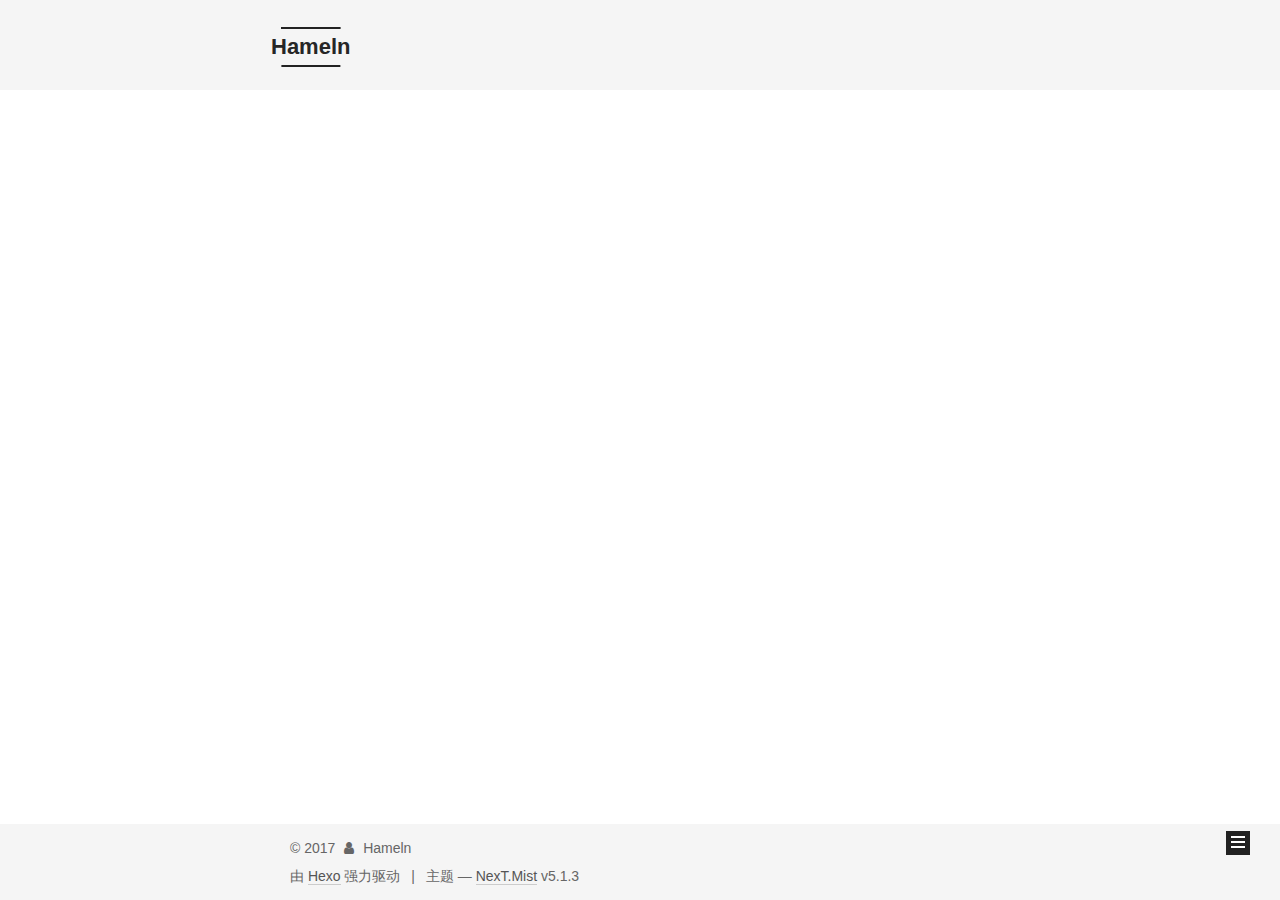
==== archives/index.html @ b83ce44c "Site updated: 2017-12-04 18:13:27" ====
<!DOCTYPE html>



  


<html class="theme-next mist use-motion" lang="zh-Hans">
<head>
  <meta charset="UTF-8"/>
<meta http-equiv="X-UA-Compatible" content="IE=edge" />
<meta name="viewport" content="width=device-width, initial-scale=1, maximum-scale=1"/>
<meta name="theme-color" content="#222">









<meta http-equiv="Cache-Control" content="no-transform" />
<meta http-equiv="Cache-Control" content="no-siteapp" />
















  
  
  <link href="/lib/fancybox/source/jquery.fancybox.css?v=2.1.5" rel="stylesheet" type="text/css" />







<link href="/lib/font-awesome/css/font-awesome.min.css?v=4.6.2" rel="stylesheet" type="text/css" />

<link href="/css/main.css?v=5.1.3" rel="stylesheet" type="text/css" />


  <link rel="apple-touch-icon" sizes="180x180" href="/images/apple-touch-icon-next.png?v=5.1.3">


  <link rel="icon" type="image/png" sizes="32x32" href="/images/favicon-32x32-next.png?v=5.1.3">


  <link rel="icon" type="image/png" sizes="16x16" href="/images/favicon-16x16-next.png?v=5.1.3">


  <link rel="mask-icon" href="/images/logo.svg?v=5.1.3" color="#222">





  <meta name="keywords" content="Hexo, NexT" />










<meta name="description" content="喝醉了小河边唱着歌">
<meta property="og:type" content="website">
<meta property="og:title" content="Hameln">
<meta property="og:url" content="https://magiccaptaincoco.github.io/archives/index.html">
<meta property="og:site_name" content="Hameln">
<meta property="og:description" content="喝醉了小河边唱着歌">
<meta property="og:locale" content="zh-Hans">
<meta name="twitter:card" content="summary">
<meta name="twitter:title" content="Hameln">
<meta name="twitter:description" content="喝醉了小河边唱着歌">



<script type="text/javascript" id="hexo.configurations">
  var NexT = window.NexT || {};
  var CONFIG = {
    root: '/',
    scheme: 'Mist',
    version: '5.1.3',
    sidebar: {"position":"left","display":"post","offset":12,"b2t":false,"scrollpercent":false,"onmobile":false},
    fancybox: true,
    tabs: true,
    motion: {"enable":true,"async":false,"transition":{"post_block":"fadeIn","post_header":"slideDownIn","post_body":"slideDownIn","coll_header":"slideLeftIn","sidebar":"slideUpIn"}},
    duoshuo: {
      userId: '0',
      author: '博主'
    },
    algolia: {
      applicationID: '',
      apiKey: '',
      indexName: '',
      hits: {"per_page":10},
      labels: {"input_placeholder":"Search for Posts","hits_empty":"We didn't find any results for the search: ${query}","hits_stats":"${hits} results found in ${time} ms"}
    }
  };
</script>



  <link rel="canonical" href="https://magiccaptaincoco.github.io/archives/"/>





  <title>归档 | Hameln</title>
  





  <script type="text/javascript">
    var _hmt = _hmt || [];
    (function() {
      var hm = document.createElement("script");
      hm.src = "https://hm.baidu.com/hm.js?0fe2c5eb4c44301153ff920dc43e0f39";
      var s = document.getElementsByTagName("script")[0];
      s.parentNode.insertBefore(hm, s);
    })();
  </script>




</head>

<body itemscope itemtype="http://schema.org/WebPage" lang="zh-Hans">

  
  
    
  

  <div class="container sidebar-position-left page-archive">
    <div class="headband"></div>

    <header id="header" class="header" itemscope itemtype="http://schema.org/WPHeader">
      <div class="header-inner"><div class="site-brand-wrapper">
  <div class="site-meta ">
    

    <div class="custom-logo-site-title">
      <a href="/"  class="brand" rel="start">
        <span class="logo-line-before"><i></i></span>
        <span class="site-title">Hameln</span>
        <span class="logo-line-after"><i></i></span>
      </a>
    </div>
      
        <p class="site-subtitle">Hameln</p>
      
  </div>

  <div class="site-nav-toggle">
    <button>
      <span class="btn-bar"></span>
      <span class="btn-bar"></span>
      <span class="btn-bar"></span>
    </button>
  </div>
</div>

<nav class="site-nav">
  

  
    <ul id="menu" class="menu">
      
        
        <li class="menu-item menu-item-home">
          <a href="/" rel="section">
            
              <i class="menu-item-icon fa fa-fw fa-home"></i> <br />
            
            首页
          </a>
        </li>
      
        
        <li class="menu-item menu-item-archives">
          <a href="/archives/" rel="section">
            
              <i class="menu-item-icon fa fa-fw fa-archive"></i> <br />
            
            归档
          </a>
        </li>
      

      
    </ul>
  

  
</nav>



 </div>
    </header>

    <main id="main" class="main">
      <div class="main-inner">
        <div class="content-wrap">
          <div id="content" class="content">
            

  
  
  
  <div class="post-block archive">
    <div id="posts" class="posts-collapse">
      <span class="archive-move-on"></span>

      <span class="archive-page-counter">
        
        
        
          
        
        嗯..! 目前共计 1 篇日志。 继续努力。
      </span>

      

        
        
        

        
          
          <div class="collection-title">
            <h1 class="archive-year" id="archive-year-2017">2017</h1>
          </div>
        
        

        

  <article class="post post-type-normal" itemscope itemtype="http://schema.org/Article">
    <header class="post-header">

      <h2 class="post-title">
        
            <a class="post-title-link" href="/2017/12/04/hello-world/" itemprop="url">
              
                <span itemprop="name">Hello World</span>
              
            </a>
        
      </h2>

      <div class="post-meta">
        <time class="post-time" itemprop="dateCreated"
              datetime="2017-12-04T17:41:52+08:00"
              content="2017-12-04" >
          12-04
        </time>
      </div>

    </header>
  </article>



      

    </div>
  </div>
  
  
  

  



          </div>
          


          

        </div>
        
          
  
  <div class="sidebar-toggle">
    <div class="sidebar-toggle-line-wrap">
      <span class="sidebar-toggle-line sidebar-toggle-line-first"></span>
      <span class="sidebar-toggle-line sidebar-toggle-line-middle"></span>
      <span class="sidebar-toggle-line sidebar-toggle-line-last"></span>
    </div>
  </div>

  <aside id="sidebar" class="sidebar">
    
    <div class="sidebar-inner">

      

      

      <section class="site-overview-wrap sidebar-panel sidebar-panel-active">
        <div class="site-overview">
          <div class="site-author motion-element" itemprop="author" itemscope itemtype="http://schema.org/Person">
            
              <img class="site-author-image" itemprop="image"
                src="/uploads/avatar.png"
                alt="Hameln" />
            
              <p class="site-author-name" itemprop="name">Hameln</p>
              <p class="site-description motion-element" itemprop="description">喝醉了小河边唱着歌</p>
          </div>

          <nav class="site-state motion-element">

            
              <div class="site-state-item site-state-posts">
              
                <a href="/archives/">
              
                  <span class="site-state-item-count">1</span>
                  <span class="site-state-item-name">日志</span>
                </a>
              </div>
            

            

            

          </nav>

          

          <div class="links-of-author motion-element">
            
          </div>

          
          

          
          

          

        </div>
      </section>

      

      

    </div>
  </aside>


        
      </div>
    </main>

    <footer id="footer" class="footer">
      <div class="footer-inner">
        <div class="copyright">&copy; <span itemprop="copyrightYear">2017</span>
  <span class="with-love">
    <i class="fa fa-user"></i>
  </span>
  <span class="author" itemprop="copyrightHolder">Hameln</span>

  
</div>


  <div class="powered-by">由 <a class="theme-link" target="_blank" href="https://hexo.io">Hexo</a> 强力驱动</div>



  <span class="post-meta-divider">|</span>



  <div class="theme-info">主题 &mdash; <a class="theme-link" target="_blank" href="https://github.com/iissnan/hexo-theme-next">NexT.Mist</a> v5.1.3</div>




        







        
      </div>
    </footer>

    
      <div class="back-to-top">
        <i class="fa fa-arrow-up"></i>
        
      </div>
    

    

  </div>

  

<script type="text/javascript">
  if (Object.prototype.toString.call(window.Promise) !== '[object Function]') {
    window.Promise = null;
  }
</script>









  












  
  
    <script type="text/javascript" src="/lib/jquery/index.js?v=2.1.3"></script>
  

  
  
    <script type="text/javascript" src="/lib/fastclick/lib/fastclick.min.js?v=1.0.6"></script>
  

  
  
    <script type="text/javascript" src="/lib/jquery_lazyload/jquery.lazyload.js?v=1.9.7"></script>
  

  
  
    <script type="text/javascript" src="/lib/velocity/velocity.min.js?v=1.2.1"></script>
  

  
  
    <script type="text/javascript" src="/lib/velocity/velocity.ui.min.js?v=1.2.1"></script>
  

  
  
    <script type="text/javascript" src="/lib/fancybox/source/jquery.fancybox.pack.js?v=2.1.5"></script>
  


  


  <script type="text/javascript" src="/js/src/utils.js?v=5.1.3"></script>

  <script type="text/javascript" src="/js/src/motion.js?v=5.1.3"></script>



  
  

  

  


  <script type="text/javascript" src="/js/src/bootstrap.js?v=5.1.3"></script>



  


  




	





  





  












  





  

  
  <script src="https://cdn1.lncld.net/static/js/av-core-mini-0.6.4.js"></script>
  <script>AV.initialize("I23iiCeDXIRExfkV2qDyCX8j-gzGzoHsz", "jTG6NEeiR8Iq46EXlVMDP2bz");</script>
  <script>
    function showTime(Counter) {
      var query = new AV.Query(Counter);
      var entries = [];
      var $visitors = $(".leancloud_visitors");

      $visitors.each(function () {
        entries.push( $(this).attr("id").trim() );
      });

      query.containedIn('url', entries);
      query.find()
        .done(function (results) {
          var COUNT_CONTAINER_REF = '.leancloud-visitors-count';

          if (results.length === 0) {
            $visitors.find(COUNT_CONTAINER_REF).text(0);
            return;
          }

          for (var i = 0; i < results.length; i++) {
            var item = results[i];
            var url = item.get('url');
            var time = item.get('time');
            var element = document.getElementById(url);

            $(element).find(COUNT_CONTAINER_REF).text(time);
          }
          for(var i = 0; i < entries.length; i++) {
            var url = entries[i];
            var element = document.getElementById(url);
            var countSpan = $(element).find(COUNT_CONTAINER_REF);
            if( countSpan.text() == '') {
              countSpan.text(0);
            }
          }
        })
        .fail(function (object, error) {
          console.log("Error: " + error.code + " " + error.message);
        });
    }

    function addCount(Counter) {
      var $visitors = $(".leancloud_visitors");
      var url = $visitors.attr('id').trim();
      var title = $visitors.attr('data-flag-title').trim();
      var query = new AV.Query(Counter);

      query.equalTo("url", url);
      query.find({
        success: function(results) {
          if (results.length > 0) {
            var counter = results[0];
            counter.fetchWhenSave(true);
            counter.increment("time");
            counter.save(null, {
              success: function(counter) {
                var $element = $(document.getElementById(url));
                $element.find('.leancloud-visitors-count').text(counter.get('time'));
              },
              error: function(counter, error) {
                console.log('Failed to save Visitor num, with error message: ' + error.message);
              }
            });
          } else {
            var newcounter = new Counter();
            /* Set ACL */
            var acl = new AV.ACL();
            acl.setPublicReadAccess(true);
            acl.setPublicWriteAccess(true);
            newcounter.setACL(acl);
            /* End Set ACL */
            newcounter.set("title", title);
            newcounter.set("url", url);
            newcounter.set("time", 1);
            newcounter.save(null, {
              success: function(newcounter) {
                var $element = $(document.getElementById(url));
                $element.find('.leancloud-visitors-count').text(newcounter.get('time'));
              },
              error: function(newcounter, error) {
                console.log('Failed to create');
              }
            });
          }
        },
        error: function(error) {
          console.log('Error:' + error.code + " " + error.message);
        }
      });
    }

    $(function() {
      var Counter = AV.Object.extend("Counter");
      if ($('.leancloud_visitors').length == 1) {
        addCount(Counter);
      } else if ($('.post-title-link').length > 1) {
        showTime(Counter);
      }
    });
  </script>



  

  

  
  

  

  

  

</body>
</html>
---- css/main.css ----
/* normalize.css v3.0.2 | MIT License | git.io/normalize */
html {
  font-family: sans-serif; /* 1 */
  -ms-text-size-adjust: 100%; /* 2 */
  -webkit-text-size-adjust: 100%; /* 2 */
}
body {
  margin: 0;
}
article,
aside,
details,
figcaption,
figure,
footer,
header,
hgroup,
main,
menu,
nav,
section,
summary {
  display: block;
}
audio,
canvas,
progress,
video {
  display: inline-block; /* 1 */
  vertical-align: baseline; /* 2 */
}
audio:not([controls]) {
  display: none;
  height: 0;
}
[hidden],
template {
  display: none;
}
a {
  background-color: transparent;
}
a:active,
a:hover {
  outline: 0;
}
abbr[title] {
  border-bottom: 1px dotted;
}
b,
strong {
  font-weight: bold;
}
dfn {
  font-style: italic;
}
h1 {
  font-size: 2em;
  margin: 0.67em 0;
}
mark {
  background: #ff0;
  color: #000;
}
small {
  font-size: 80%;
}
sub,
sup {
  font-size: 75%;
  line-height: 0;
  position: relative;
  vertical-align: baseline;
}
sup {
  top: -0.5em;
}
sub {
  bottom: -0.25em;
}
img {
  border: 0;
}
svg:not(:root) {
  overflow: hidden;
}
figure {
  margin: 1em 40px;
}
hr {
  -moz-box-sizing: content-box;
  box-sizing: content-box;
  height: 0;
}
pre {
  overflow: auto;
}
code,
kbd,
pre,
samp {
  font-family: monospace, monospace;
  font-size: 1em;
}
button,
input,
optgroup,
select,
textarea {
  color: inherit; /* 1 */
  font: inherit; /* 2 */
  margin: 0; /* 3 */
}
button {
  overflow: visible;
}
button,
select {
  text-transform: none;
}
button,
html input[type="button"],
input[type="reset"],
input[type="submit"] {
  -webkit-appearance: button; /* 2 */
  cursor: pointer; /* 3 */
}
button[disabled],
html input[disabled] {
  cursor: default;
}
button::-moz-focus-inner,
input::-moz-focus-inner {
  border: 0;
  padding: 0;
}
input {
  line-height: normal;
}
input[type="checkbox"],
input[type="radio"] {
  box-sizing: border-box; /* 1 */
  padding: 0; /* 2 */
}
input[type="number"]::-webkit-inner-spin-button,
input[type="number"]::-webkit-outer-spin-button {
  height: auto;
}
input[type="search"] {
  -webkit-appearance: textfield; /* 1 */
  -moz-box-sizing: content-box;
  -webkit-box-sizing: content-box; /* 2 */
  box-sizing: content-box;
}
input[type="search"]::-webkit-search-cancel-button,
input[type="search"]::-webkit-search-decoration {
  -webkit-appearance: none;
}
fieldset {
  border: 1px solid #c0c0c0;
  margin: 0 2px;
  padding: 0.35em 0.625em 0.75em;
}
legend {
  border: 0; /* 1 */
  padding: 0; /* 2 */
}
textarea {
  overflow: auto;
}
optgroup {
  font-weight: bold;
}
table {
  border-collapse: collapse;
  border-spacing: 0;
}
td,
th {
  padding: 0;
}
::selection {
  background: #262a30;
  color: #fff;
}
body {
  position: relative;
  font-family: 'Lato', "PingFang SC", "Microsoft YaHei", sans-serif;
  font-size: 14px;
  line-height: 2;
  color: #555;
  background: #fff;
}
@media (max-width: 767px) {
  body {
    padding-right: 0 !important;
  }
}
@media (min-width: 768px) and (max-width: 991px) {
  body {
    padding-right: 0 !important;
  }
}
@media (min-width: 1600px) {
  body {
    font-size: 16px;
  }
}
h1,
h2,
h3,
h4,
h5,
h6 {
  margin: 0;
  padding: 0;
  font-weight: bold;
  line-height: 1.5;
  font-family: 'Lato', "PingFang SC", "Microsoft YaHei", sans-serif;
}
h2,
h3,
h4,
h5,
h6 {
  margin: 20px 0 15px;
}
h1 {
  font-size: 24px;
}
@media (max-width: 767px) {
  h1 {
    font-size: 20px;
  }
}
h2 {
  font-size: 22px;
}
@media (max-width: 767px) {
  h2 {
    font-size: 18px;
  }
}
h3 {
  font-size: 20px;
}
@media (max-width: 767px) {
  h3 {
    font-size: 16px;
  }
}
h4 {
  font-size: 18px;
}
@media (max-width: 767px) {
  h4 {
    font-size: 14px;
  }
}
h5 {
  font-size: 16px;
}
@media (max-width: 767px) {
  h5 {
    font-size: 12px;
  }
}
h6 {
  font-size: 14px;
}
@media (max-width: 767px) {
  h6 {
    font-size: 10px;
  }
}
p {
  margin: 0 0 20px 0;
}
a {
  color: #555;
  text-decoration: none;
  outline: none;
  border-bottom: 1px solid #999;
  word-wrap: break-word;
}
a:hover {
  color: #222;
  border-bottom-color: #222;
}
blockquote {
  margin: 0;
  padding: 0;
}
img {
  display: block;
  margin: auto;
  max-width: 100%;
  height: auto;
}
hr {
  margin: 40px 0;
  height: 3px;
  border: none;
  background-color: #ddd;
  background-image: repeating-linear-gradient(-45deg, #fff, #fff 4px, transparent 4px, transparent 8px);
}
blockquote {
  padding: 0 15px;
  color: #666;
  border-left: 4px solid #ddd;
}
blockquote cite::before {
  content: "-";
  padding: 0 5px;
}
dt {
  font-weight: 700;
}
dd {
  margin: 0;
  padding: 0;
}
kbd {
  border: 1px solid #ccc;
  border-radius: 0.2em;
  box-shadow: 0.1em 0.1em 0.2em rgba(0,0,0,0.1);
  background-color: #f9f9f9;
  font-family: inherit;
  background-image: -webkit-linear-gradient(top, #eee, #fff, #eee);
  padding: 0.1em 0.3em;
  white-space: nowrap;
}
.text-left {
  text-align: left;
}
.text-center {
  text-align: center;
}
.text-right {
  text-align: right;
}
.text-justify {
  text-align: justify;
}
.text-nowrap {
  white-space: nowrap;
}
.text-lowercase {
  text-transform: lowercase;
}
.text-uppercase {
  text-transform: uppercase;
}
.text-capitalize {
  text-transform: capitalize;
}
.center-block {
  display: block;
  margin-left: auto;
  margin-right: auto;
}
.clearfix:before,
.clearfix:after {
  content: " ";
  display: table;
}
.clearfix:after {
  clear: both;
}
.pullquote {
  width: 45%;
}
.pullquote.left {
  float: left;
  margin-left: 5px;
  margin-right: 10px;
}
.pullquote.right {
  float: right;
  margin-left: 10px;
  margin-right: 5px;
}
.affix.affix.affix {
  position: fixed;
}
.translation {
  margin-top: -20px;
  font-size: 14px;
  color: #999;
}
.scrollbar-measure {
  width: 100px;
  height: 100px;
  overflow: scroll;
  position: absolute;
  top: -9999px;
}
.use-motion .motion-element {
  opacity: 0;
}
table {
  margin: 20px 0;
  width: 100%;
  border-collapse: collapse;
  border-spacing: 0;
  border: 1px solid #ddd;
  font-size: 14px;
  table-layout: fixed;
  word-wrap: break-all;
}
table>tbody>tr:nth-of-type(odd) {
  background-color: #f9f9f9;
}
table>tbody>tr:hover {
  background-color: #f5f5f5;
}
caption,
th,
td {
  padding: 8px;
  text-align: left;
  vertical-align: middle;
  font-weight: normal;
}
th,
td {
  border-bottom: 3px solid #ddd;
  border-right: 1px solid #eee;
}
th {
  padding-bottom: 10px;
  font-weight: 700;
}
td {
  border-bottom-width: 1px;
}
html,
body {
  height: 100%;
}
.container {
  position: relative;
  min-height: 100%;
}
.header-inner {
  margin: 0 auto;
  padding: 100px 0 70px;
  width: 700px;
}
@media (min-width: 1600px) {
  .container .header-inner {
    width: 900px;
  }
}
.main {
  padding-bottom: 150px;
}
.main-inner {
  margin: 0 auto;
  width: 700px;
}
@media (min-width: 1600px) {
  .container .main-inner {
    width: 900px;
  }
}
.footer {
  position: absolute;
  left: 0;
  bottom: 0;
  width: 100%;
  min-height: 50px;
}
.footer-inner {
  box-sizing: border-box;
  margin: 20px auto;
  width: 700px;
}
@media (min-width: 1600px) {
  .container .footer-inner {
    width: 900px;
  }
}
pre,
.highlight {
  overflow: auto;
  margin: 20px 0;
  padding: 0;
  font-size: 13px;
  color: #4d4d4c;
  background: #f7f7f7;
  line-height: 1.6;
}
pre,
code {
  font-family: consolas, Menlo, "PingFang SC", "Microsoft YaHei", monospace;
}
code {
  padding: 2px 4px;
  word-wrap: break-word;
  color: #555;
  background: #eee;
  border-radius: 3px;
  font-size: 13px;
}
pre {
  padding: 10px;
}
pre code {
  padding: 0;
  color: #4d4d4c;
  background: none;
  text-shadow: none;
}
.highlight {
  border-radius: 1px;
}
.highlight pre {
  border: none;
  margin: 0;
  padding: 10px 0;
}
.highlight table {
  margin: 0;
  width: auto;
  border: none;
}
.highlight td {
  border: none;
  padding: 0;
}
.highlight figcaption {
  font-size: 1em;
  color: #4d4d4c;
  line-height: 1em;
  margin-bottom: 1em;
}
.highlight figcaption:before,
.highlight figcaption:after {
  content: " ";
  display: table;
}
.highlight figcaption:after {
  clear: both;
}
.highlight figcaption a {
  float: right;
  color: #4d4d4c;
}
.highlight figcaption a:hover {
  border-bottom-color: #4d4d4c;
}
.highlight .gutter pre {
  padding-left: 10px;
  padding-right: 10px;
  color: #869194;
  text-align: right;
  background-color: #eff2f3;
}
.highlight .code pre {
  width: 100%;
  padding-left: 10px;
  padding-right: 10px;
  background-color: #f7f7f7;
}
.highlight .line {
  height: 20px;
}
.gutter {
  -webkit-user-select: none;
  -moz-user-select: none;
  -ms-user-select: none;
  user-select: none;
}
.gist table {
  width: auto;
}
.gist table td {
  border: none;
}
pre .deletion {
  background: #fdd;
}
pre .addition {
  background: #dfd;
}
pre .meta {
  color: #8959a8;
}
pre .comment {
  color: #8e908c;
}
pre .variable,
pre .attribute,
pre .tag,
pre .regexp,
pre .ruby .constant,
pre .xml .tag .title,
pre .xml .pi,
pre .xml .doctype,
pre .html .doctype,
pre .css .id,
pre .css .class,
pre .css .pseudo {
  color: #c82829;
}
pre .number,
pre .preprocessor,
pre .built_in,
pre .literal,
pre .params,
pre .constant,
pre .command {
  color: #f5871f;
}
pre .ruby .class .title,
pre .css .rules .attribute,
pre .string,
pre .value,
pre .inheritance,
pre .header,
pre .ruby .symbol,
pre .xml .cdata,
pre .special,
pre .number,
pre .formula {
  color: #718c00;
}
pre .title,
pre .css .hexcolor {
  color: #3e999f;
}
pre .function,
pre .python .decorator,
pre .python .title,
pre .ruby .function .title,
pre .ruby .title .keyword,
pre .perl .sub,
pre .javascript .title,
pre .coffeescript .title {
  color: #4271ae;
}
pre .keyword,
pre .javascript .function {
  color: #8959a8;
}
.full-image.full-image.full-image {
  border: none;
  max-width: 100%;
  width: auto;
  margin: 20px auto;
}
@media (min-width: 992px) {
  .full-image.full-image.full-image {
    max-width: none;
    width: 110%;
    margin: 25px -5%;
  }
}
.blockquote-center,
.page-home .post-type-quote blockquote,
.page-post-detail .post-type-quote blockquote {
  position: relative;
  margin: 40px 0;
  padding: 0;
  border-left: none;
  text-align: center;
}
.blockquote-center::before,
.page-home .post-type-quote blockquote::before,
.page-post-detail .post-type-quote blockquote::before,
.blockquote-center::after,
.page-home .post-type-quote blockquote::after,
.page-post-detail .post-type-quote blockquote::after {
  position: absolute;
  content: ' ';
  display: block;
  width: 100%;
  height: 24px;
  opacity: 0.2;
  background-repeat: no-repeat;
  background-position: 0 -6px;
  background-size: 22px 22px;
}
.blockquote-center::before,
.page-home .post-type-quote blockquote::before,
.page-post-detail .post-type-quote blockquote::before {
  top: -20px;
  background-image: url("../images/quote-l.svg");
  border-top: 1px solid #ccc;
}
.blockquote-center::after,
.page-home .post-type-quote blockquote::after,
.page-post-detail .post-type-quote blockquote::after {
  bottom: -20px;
  background-image: url("../images/quote-r.svg");
  border-bottom: 1px solid #ccc;
  background-position: 100% 8px;
}
.blockquote-center p,
.page-home .post-type-quote blockquote p,
.page-post-detail .post-type-quote blockquote p,
.blockquote-center div,
.page-home .post-type-quote blockquote div,
.page-post-detail .post-type-quote blockquote div {
  text-align: center;
}
.post .post-body .group-picture img {
  box-sizing: border-box;
  padding: 0 3px;
  border: none;
}
.post .group-picture-row {
  overflow: hidden;
  margin-top: 6px;
}
.post .group-picture-row:first-child {
  margin-top: 0;
}
.post .group-picture-column {
  float: left;
}
.page-post-detail .post-body .group-picture-column {
  float: none;
  margin-top: 10px;
  width: auto !important;
}
.page-post-detail .post-body .group-picture-column img {
  margin: 0 auto;
}
.page-archive .group-picture-container {
  overflow: hidden;
}
.page-archive .group-picture-row {
  float: left;
}
.page-archive .group-picture-row:first-child {
  margin-top: 6px;
}
.page-archive .group-picture-column {
  max-width: 150px;
  max-height: 150px;
}
.post-body .note {
  position: relative;
  padding: 15px;
  margin-bottom: 20px;
  border: 1px solid #eee;
  border-left-width: 5px;
  border-radius: 3px;
}
.post-body .note h2,
.post-body .note h3,
.post-body .note h4,
.post-body .note h5,
.post-body .note h6 {
  margin-top: 0;
  margin-bottom: 0;
  border-bottom: initial;
  padding-top: 0 !important;
}
.post-body .note p:first-child,
.post-body .note ul:first-child,
.post-body .note ol:first-child,
.post-body .note table:first-child,
.post-body .note pre:first-child,
.post-body .note blockquote:first-child {
  margin-top: 0;
}
.post-body .note p:last-child,
.post-body .note ul:last-child,
.post-body .note ol:last-child,
.post-body .note table:last-child,
.post-body .note pre:last-child,
.post-body .note blockquote:last-child {
  margin-bottom: 0;
}
.post-body .note.default {
  border-left-color: #777;
}
.post-body .note.default h2,
.post-body .note.default h3,
.post-body .note.default h4,
.post-body .note.default h5,
.post-body .note.default h6 {
  color: #777;
}
.post-body .note.primary {
  border-left-color: #6f42c1;
}
.post-body .note.primary h2,
.post-body .note.primary h3,
.post-body .note.primary h4,
.post-body .note.primary h5,
.post-body .note.primary h6 {
  color: #6f42c1;
}
.post-body .note.info {
  border-left-color: #428bca;
}
.post-body .note.info h2,
.post-body .note.info h3,
.post-body .note.info h4,
.post-body .note.info h5,
.post-body .note.info h6 {
  color: #428bca;
}
.post-body .note.success {
  border-left-color: #5cb85c;
}
.post-body .note.success h2,
.post-body .note.success h3,
.post-body .note.success h4,
.post-body .note.success h5,
.post-body .note.success h6 {
  color: #5cb85c;
}
.post-body .note.warning {
  border-left-color: #f0ad4e;
}
.post-body .note.warning h2,
.post-body .note.warning h3,
.post-body .note.warning h4,
.post-body .note.warning h5,
.post-body .note.warning h6 {
  color: #f0ad4e;
}
.post-body .note.danger {
  border-left-color: #d9534f;
}
.post-body .note.danger h2,
.post-body .note.danger h3,
.post-body .note.danger h4,
.post-body .note.danger h5,
.post-body .note.danger h6 {
  color: #d9534f;
}
.post-body .label {
  display: inline;
  padding: 0 2px;
  white-space: nowrap;
}
.post-body .label.default {
  background-color: #f0f0f0;
}
.post-body .label.primary {
  background-color: #efe6f7;
}
.post-body .label.info {
  background-color: #e5f2f8;
}
.post-body .label.success {
  background-color: #e7f4e9;
}
.post-body .label.warning {
  background-color: #fcf6e1;
}
.post-body .label.danger {
  background-color: #fae8eb;
}
.post-body .tabs {
  position: relative;
  display: block;
  margin-bottom: 20px;
  padding-top: 10px;
}
.post-body .tabs ul.nav-tabs {
  margin: 0;
  padding: 0;
  display: flex;
  margin-bottom: -1px;
}
@media (max-width: 413px) {
  .post-body .tabs ul.nav-tabs {
    display: block;
    margin-bottom: 5px;
  }
}
.post-body .tabs ul.nav-tabs li.tab {
  list-style-type: none !important;
  margin: 0 0.25em 0 0;
  border-top: 3px solid transparent;
  border-left: 1px solid transparent;
  border-right: 1px solid transparent;
}
@media (max-width: 413px) {
  .post-body .tabs ul.nav-tabs li.tab {
    margin: initial;
    border-top: 1px solid transparent;
    border-left: 3px solid transparent;
    border-right: 1px solid transparent;
    border-bottom: 1px solid transparent;
  }
}
.post-body .tabs ul.nav-tabs li.tab a {
  outline: 0;
  border-bottom: initial;
  display: block;
  line-height: 1.8em;
  padding: 0.25em 0.75em;
  transition-duration: 0.2s;
  transition-timing-function: ease-out;
  transition-delay: 0s;
}
.post-body .tabs ul.nav-tabs li.tab a i {
  width: 1.285714285714286em;
}
.post-body .tabs ul.nav-tabs li.tab.active {
  border-top: 3px solid #fc6423;
  border-left: 1px solid #ddd;
  border-right: 1px solid #ddd;
  background-color: #fff;
}
@media (max-width: 413px) {
  .post-body .tabs ul.nav-tabs li.tab.active {
    border-top: 1px solid #ddd;
    border-left: 3px solid #fc6423;
    border-right: 1px solid #ddd;
    border-bottom: 1px solid #ddd;
  }
}
.post-body .tabs ul.nav-tabs li.tab.active a {
  cursor: default;
  color: #555;
}
.post-body .tabs .tab-content {
  background-color: #fff;
}
.post-body .tabs .tab-content .tab-pane {
  border: 1px solid #ddd;
  padding: 20px 20px 0 20px;
}
.post-body .tabs .tab-content .tab-pane:not(.active) {
  display: none !important;
}
.post-body .tabs .tab-content .tab-pane.active {
  display: block !important;
}
.btn {
  display: inline-block;
  padding: 0 20px;
  font-size: 14px;
  color: #555;
  background: transparent;
  border: 2px solid #222;
  text-decoration: none;
  border-radius: 0;
  transition-property: background-color;
  transition-duration: 0.2s;
  transition-timing-function: ease-in-out;
  transition-delay: 0s;
  line-height: 2;
}
.btn:hover {
  border-color: #222;
  color: #222;
  background: #fff;
}
.btn +.btn {
  margin: 0 0 8px 8px;
}
.btn .fa-fw {
  width: 1.285714285714286em;
  text-align: left;
}
.btn-bar {
  display: block;
  width: 22px;
  height: 2px;
  background: #555;
  border-radius: 1px;
}
.btn-bar+.btn-bar {
  margin-top: 4px;
}
.pagination {
  margin: 120px 0 40px;
  text-align: center;
  border-top: 1px solid #eee;
}
.page-number-basic,
.pagination .prev,
.pagination .next,
.pagination .page-number,
.pagination .space {
  display: inline-block;
  position: relative;
  top: -1px;
  margin: 0 10px;
  padding: 0 11px;
}
@media (max-width: 767px) {
  .page-number-basic,
  .pagination .prev,
  .pagination .next,
  .pagination .page-number,
  .pagination .space {
    margin: 0 5px;
  }
}
.pagination .prev,
.pagination .next,
.pagination .page-number {
  border-bottom: 0;
  border-top: 1px solid #eee;
  transition-property: border-color;
  transition-duration: 0.2s;
  transition-timing-function: ease-in-out;
  transition-delay: 0s;
}
.pagination .prev:hover,
.pagination .next:hover,
.pagination .page-number:hover {
  border-top-color: #222;
}
.pagination .space {
  padding: 0;
  margin: 0;
}
.pagination .prev {
  margin-left: 0;
}
.pagination .next {
  margin-right: 0;
}
.pagination .page-number.current {
  color: #fff;
  background: #ccc;
  border-top-color: #ccc;
}
@media (max-width: 767px) {
  .pagination {
    border-top: none;
  }
  .pagination .prev,
  .pagination .next,
  .pagination .page-number {
    margin-bottom: 10px;
    border-top: 0;
    border-bottom: 1px solid #eee;
    padding: 0 10px;
  }
  .pagination .prev:hover,
  .pagination .next:hover,
  .pagination .page-number:hover {
    border-bottom-color: #222;
  }
}
.comments {
  margin: 60px 20px 0;
}
.tag-cloud {
  text-align: center;
}
.tag-cloud a {
  display: inline-block;
  margin: 10px;
}
.back-to-top {
  box-sizing: border-box;
  position: fixed;
  bottom: -100px;
  right: 30px;
  z-index: 1050;
  padding: 0 6px;
  width: 24px;
  background: #222;
  font-size: 12px;
  opacity: 1;
  color: #fff;
  cursor: pointer;
  text-align: center;
  -webkit-transform: translateZ(0);
  transition-property: bottom;
  transition-duration: 0.2s;
  transition-timing-function: ease-in-out;
  transition-delay: 0s;
}
@media (min-width: 768px) and (max-width: 991px) {
  .back-to-top {
    display: none !important;
  }
}
@media (max-width: 767px) {
  .back-to-top {
    display: none !important;
  }
}
.back-to-top.back-to-top-on {
  bottom: 19px;
}
.header {
  background: transparent;
}
.header-inner {
  position: relative;
}
.headband {
  height: 3px;
  background: #222;
}
.site-meta {
  margin: 0;
  text-align: left;
}
@media (max-width: 767px) {
  .site-meta {
    text-align: center;
  }
}
.brand {
  position: relative;
  display: inline-block;
  padding: 0 40px;
  color: #222;
  background: #222;
  border-bottom: none;
}
.brand:hover {
  color: #222;
}
.logo {
  display: inline-block;
  margin-right: 5px;
  line-height: 36px;
  vertical-align: top;
}
.site-title {
  display: inline-block;
  vertical-align: top;
  line-height: 36px;
  font-size: 20px;
  font-weight: normal;
  font-family: 'Lato', "PingFang SC", "Microsoft YaHei", sans-serif;
}
.site-subtitle {
  margin-top: 10px;
  font-size: 13px;
  color: #999;
}
.use-motion .brand {
  opacity: 0;
}
.use-motion .logo,
.use-motion .site-title,
.use-motion .site-subtitle {
  opacity: 0;
  position: relative;
  top: -10px;
}
.site-nav-toggle {
  display: none;
  position: absolute;
  top: 10px;
  left: 10px;
}
@media (max-width: 767px) {
  .site-nav-toggle {
    display: block;
  }
}
.site-nav-toggle button {
  margin-top: 2px;
  padding: 9px 10px;
  background: transparent;
  border: none;
}
@media (max-width: 767px) {
  .site-nav {
    display: none;
    margin: 0 -10px;
    padding: 0 10px;
    clear: both;
    border-top: 1px solid #ddd;
  }
}
@media (min-width: 768px) and (max-width: 991px) {
  .site-nav {
    display: block !important;
  }
}
@media (min-width: 992px) {
  .site-nav {
    display: block !important;
  }
}
.menu {
  margin-top: 20px;
  padding-left: 0;
  text-align: center;
}
.menu .menu-item {
  display: inline-block;
  margin: 0 10px;
  list-style: none;
}
@media screen and (max-width: 767px) {
  .menu .menu-item {
    margin-top: 10px;
  }
}
.menu .menu-item a {
  display: block;
  font-size: 13px;
  line-height: inherit;
  border-bottom: 1px solid transparent;
  transition-property: border-color;
  transition-duration: 0.2s;
  transition-timing-function: ease-in-out;
  transition-delay: 0s;
}
.menu .menu-item a:hover {
  border-bottom-color: #222;
}
.menu .menu-item .fa {
  margin-right: 5px;
}
.use-motion .menu-item {
  opacity: 0;
}
.post-body {
  font-family: 'Lato', "PingFang SC", "Microsoft YaHei", sans-serif;
}
@media (max-width: 767px) {
  .post-body {
    word-break: break-word;
  }
}
.post-body .fancybox img {
  display: block !important;
  margin: 0 auto;
  cursor: pointer;
  cursor: zoom-in;
  cursor: -webkit-zoom-in;
}
.post-body .image-caption,
.post-body .figure .caption {
  margin: -20px auto 15px;
  text-align: center;
  font-size: 14px;
  color: #999;
  font-weight: bold;
  line-height: 1;
}
.post-sticky-flag {
  display: inline-block;
  font-size: 16px;
  -ms-transform: rotate(30deg);
  -webkit-transform: rotate(30deg);
  -moz-transform: rotate(30deg);
  -ms-transform: rotate(30deg);
  -o-transform: rotate(30deg);
  transform: rotate(30deg);
}
.use-motion .post-block,
.use-motion .pagination,
.use-motion .comments {
  opacity: 0;
}
.use-motion .post-header {
  opacity: 0;
}
.use-motion .post-body {
  opacity: 0;
}
.use-motion .collection-title {
  opacity: 0;
}
.posts-expand {
  padding-top: 40px;
}
@media (max-width: 767px) {
  .posts-expand {
    margin: 0 20px;
  }
  .post-body pre .gutter pre {
    padding-right: 10px;
  }
  .post-body .highlight {
    margin-left: 0px;
    margin-right: 0px;
    padding: 0;
  }
  .post-body .highlight .gutter pre {
    padding-right: 10px;
  }
}
@media (min-width: 992px) {
  .posts-expand .post-body {
    text-align: justify;
  }
}
.posts-expand .post-body h2,
.posts-expand .post-body h3,
.posts-expand .post-body h4,
.posts-expand .post-body h5,
.posts-expand .post-body h6 {
  padding-top: 10px;
}
.posts-expand .post-body h2 .header-anchor,
.posts-expand .post-body h3 .header-anchor,
.posts-expand .post-body h4 .header-anchor,
.posts-expand .post-body h5 .header-anchor,
.posts-expand .post-body h6 .header-anchor {
  float: right;
  margin-left: 10px;
  color: #ccc;
  border-bottom-style: none;
  visibility: hidden;
}
.posts-expand .post-body h2 .header-anchor:hover,
.posts-expand .post-body h3 .header-anchor:hover,
.posts-expand .post-body h4 .header-anchor:hover,
.posts-expand .post-body h5 .header-anchor:hover,
.posts-expand .post-body h6 .header-anchor:hover {
  color: inherit;
}
.posts-expand .post-body h2:hover .header-anchor,
.posts-expand .post-body h3:hover .header-anchor,
.posts-expand .post-body h4:hover .header-anchor,
.posts-expand .post-body h5:hover .header-anchor,
.posts-expand .post-body h6:hover .header-anchor {
  visibility: visible;
}
.posts-expand .post-body ul li {
  list-style: circle;
}
.posts-expand .post-body img {
  box-sizing: border-box;
  margin: auto;
  padding: 3px;
  border: 1px solid #ddd;
}
.posts-expand .post-body .fancybox img {
  margin: 0 auto 25px;
}
@media (max-width: 767px) {
  .posts-collapse {
    margin: 0 20px;
  }
  .posts-collapse .post-title,
  .posts-collapse .post-meta {
    display: block;
    width: auto;
    text-align: left;
  }
}
.posts-collapse {
  position: relative;
  z-index: 1010;
  margin-left: 0;
}
.posts-collapse::after {
  content: " ";
  position: absolute;
  top: 20px;
  left: 0;
  margin-left: -2px;
  width: 4px;
  height: 100%;
  background: #f5f5f5;
  z-index: -1;
}
@media (max-width: 767px) {
  .posts-collapse {
    margin: 0 20px;
  }
}
.posts-collapse .collection-title {
  position: relative;
  margin: 60px 0;
}
.posts-collapse .collection-title h1,
.posts-collapse .collection-title h2 {
  margin-left: 20px;
}
.posts-collapse .collection-title small {
  color: #bbb;
  margin-left: 5px;
}
.posts-collapse .collection-title::before {
  content: " ";
  position: absolute;
  left: 0;
  top: 50%;
  margin-left: -4px;
  margin-top: -4px;
  width: 8px;
  height: 8px;
  background: #bbb;
  border-radius: 50%;
}
.posts-collapse .post {
  margin: 30px 0;
}
.posts-collapse .post-header {
  position: relative;
  transition-duration: 0.2s;
  transition-timing-function: ease-in-out;
  transition-delay: 0s;
  transition-property: border;
  border-bottom: 1px dashed #ccc;
}
.posts-collapse .post-header::before {
  content: " ";
  position: absolute;
  left: 0;
  top: 12px;
  width: 6px;
  height: 6px;
  margin-left: -4px;
  background: #bbb;
  border-radius: 50%;
  border: 1px solid #fff;
  transition-duration: 0.2s;
  transition-timing-function: ease-in-out;
  transition-delay: 0s;
  transition-property: background;
}
.posts-collapse .post-header:hover {
  border-bottom-color: #666;
}
.posts-collapse .post-header:hover::before {
  background: #222;
}
.posts-collapse .post-meta {
  position: absolute;
  font-size: 12px;
  left: 20px;
  top: 5px;
}
.posts-collapse .post-comments-count {
  display: none;
}
.posts-collapse .post-title {
  margin-left: 60px;
  font-size: 16px;
  font-weight: normal;
  line-height: inherit;
}
.posts-collapse .post-title::after {
  margin-left: 3px;
  opacity: 0.6;
}
.posts-collapse .post-title a {
  color: #666;
  border-bottom: none;
}
.page-home .post-type-quote .post-header,
.page-post-detail .post-type-quote .post-header,
.page-home .post-type-quote .post-tags,
.page-post-detail .post-type-quote .post-tags {
  display: none;
}
.posts-expand .post-title {
  text-align: center;
  word-break: break-word;
  font-weight: 400;
}
.posts-expand .post-title-link {
  display: inline-block;
  position: relative;
  color: #555;
  border-bottom: none;
  line-height: 1.2;
  vertical-align: top;
}
.posts-expand .post-title-link::before {
  content: "";
  position: absolute;
  width: 100%;
  height: 2px;
  bottom: 0;
  left: 0;
  background-color: #000;
  visibility: hidden;
  -webkit-transform: scaleX(0);
  -moz-transform: scaleX(0);
  -ms-transform: scaleX(0);
  -o-transform: scaleX(0);
  transform: scaleX(0);
  transition-duration: 0.2s;
  transition-timing-function: ease-in-out;
  transition-delay: 0s;
}
.posts-expand .post-title-link:hover::before {
  visibility: visible;
  -webkit-transform: scaleX(1);
  -moz-transform: scaleX(1);
  -ms-transform: scaleX(1);
  -o-transform: scaleX(1);
  transform: scaleX(1);
}
.posts-expand .post-title-link .fa {
  font-size: 16px;
}
.posts-expand .post-meta {
  margin: 3px 0 60px 0;
  color: #999;
  font-family: 'Lato', "PingFang SC", "Microsoft YaHei", sans-serif;
  font-size: 12px;
  text-align: center;
}
.posts-expand .post-meta .post-category-list {
  display: inline-block;
  margin: 0;
  padding: 3px;
}
.posts-expand .post-meta .post-category-list-link {
  color: #999;
}
.posts-expand .post-meta .post-description {
  font-size: 14px;
  margin-top: 2px;
}
.post-meta-divider {
  margin: 0 0.5em;
}
.post-meta-item-icon {
  margin-right: 3px;
}
@media (min-width: 768px) and (max-width: 991px) {
  .post-meta-item-icon {
    display: inline-block;
  }
}
@media (max-width: 767px) {
  .post-meta-item-icon {
    display: inline-block;
  }
}
@media (min-width: 768px) and (max-width: 991px) {
  .post-meta-item-text {
    display: none;
  }
}
@media (max-width: 767px) {
  .post-meta-item-text {
    display: none;
  }
}
@media (max-width: 767px) {
  .posts-expand .post-comments-count {
    display: none;
  }
}
.post-button {
  margin-top: 40px;
}
.posts-expand .post-tags {
  margin-top: 40px;
  text-align: center;
}
.posts-expand .post-tags a {
  display: inline-block;
  margin-right: 10px;
  font-size: 13px;
}
.post-nav {
  display: table;
  margin-top: 15px;
  width: 100%;
  border-top: 1px solid #eee;
}
.post-nav-divider {
  display: table-cell;
  width: 10%;
}
.post-nav-item {
  display: table-cell;
  padding: 10px 0 0 0;
  width: 45%;
  vertical-align: top;
}
.post-nav-item a {
  position: relative;
  display: block;
  line-height: 25px;
  font-size: 14px;
  color: #555;
  border-bottom: none;
}
.post-nav-item a:hover {
  color: #222;
  border-bottom: none;
}
.post-nav-item a:active {
  top: 2px;
}
.post-nav-item .fa {
  position: absolute;
  top: 8px;
  left: 0;
  font-size: 12px;
}
.post-nav-next a {
  padding-left: 15px;
}
.post-nav-prev {
  text-align: right;
}
.post-nav-prev a {
  padding-right: 15px;
}
.post-nav-prev .fa {
  right: 0;
  left: auto;
}
.posts-expand .post-eof {
  display: block;
  margin: 80px auto 60px;
  width: 8%;
  height: 1px;
  background: #ccc;
  text-align: center;
}
.post:last-child .post-eof.post-eof.post-eof {
  display: none;
}
.post-gallery {
  display: table;
  table-layout: fixed;
  width: 100%;
  border-collapse: separate;
}
.post-gallery-row {
  display: table-row;
}
.post-gallery .post-gallery-img {
  display: table-cell;
  text-align: center;
  vertical-align: middle;
  border: none;
}
.post-gallery .post-gallery-img img {
  max-width: 100%;
  max-height: 100%;
  border: none;
}
.fancybox-close,
.fancybox-close:hover {
  border: none;
}
.rtl.post-body p,
.rtl.post-body a,
.rtl.post-body h1,
.rtl.post-body h2,
.rtl.post-body h3,
.rtl.post-body h4,
.rtl.post-body h5,
.rtl.post-body h6,
.rtl.post-body li,
.rtl.post-body ul,
.rtl.post-body ol {
  direction: rtl;
  font-family: UKIJ Ekran;
}
.rtl.post-title {
  font-family: UKIJ Ekran;
}
.sidebar {
  position: fixed;
  right: 0;
  top: 0;
  bottom: 0;
  width: 0;
  z-index: 1040;
  box-shadow: inset 0 2px 6px #000;
  background: #222;
  -webkit-transform: translateZ(0);
}
.sidebar a {
  color: #999;
  border-bottom-color: #555;
}
.sidebar a:hover {
  color: #eee;
}
@media (min-width: 768px) and (max-width: 991px) {
  .sidebar {
    display: none !important;
  }
}
@media (max-width: 767px) {
  .sidebar {
    display: none !important;
  }
}
.sidebar-inner {
  position: relative;
  padding: 20px 10px;
  color: #999;
  text-align: center;
}
.site-overview-wrap {
  overflow: hidden;
}
.site-overview {
  overflow-y: auto;
  overflow-x: hidden;
}
.sidebar-toggle {
  position: fixed;
  right: 30px;
  bottom: 45px;
  width: 14px;
  height: 14px;
  padding: 5px;
  background: #222;
  line-height: 0;
  z-index: 1050;
  cursor: pointer;
  -webkit-transform: translateZ(0);
}
@media (min-width: 768px) and (max-width: 991px) {
  .sidebar-toggle {
    display: none !important;
  }
}
@media (max-width: 767px) {
  .sidebar-toggle {
    display: none !important;
  }
}
.sidebar-toggle-line {
  position: relative;
  display: inline-block;
  vertical-align: top;
  height: 2px;
  width: 100%;
  background: #fff;
  margin-top: 3px;
}
.sidebar-toggle-line:first-child {
  margin-top: 0;
}
.site-author-image {
  display: block;
  margin: 0 auto;
  padding: 2px;
  max-width: 96px;
  height: auto;
  border: 2px solid #333;
}
.site-author-name {
  margin: 5px 0 0;
  text-align: center;
  color: #f5f5f5;
  font-weight: normal;
}
.site-description {
  margin-top: 5px;
  text-align: center;
  font-size: 14px;
  color: #999;
}
.site-state {
  overflow: hidden;
  line-height: 1.4;
  white-space: nowrap;
  text-align: center;
}
.site-state-item {
  display: inline-block;
  padding: 0 15px;
  border-left: 1px solid #333;
}
.site-state-item:first-child {
  border-left: none;
}
.site-state-item a {
  border-bottom: none;
}
.site-state-item-count {
  display: block;
  text-align: center;
  color: inherit;
  font-weight: 600;
  font-size: 18px;
}
.site-state-item-name {
  font-size: 13px;
  color: inherit;
}
.feed-link {
  margin-top: 20px;
}
.feed-link a {
  display: inline-block;
  padding: 0 15px;
  color: #fc6423;
  border: 1px solid #fc6423;
  border-radius: 4px;
}
.feed-link a i {
  color: #fc6423;
  font-size: 14px;
}
.feed-link a:hover {
  color: #fff;
  background: #fc6423;
}
.feed-link a:hover i {
  color: #fff;
}
.links-of-author {
  margin-top: 20px;
}
.links-of-author a {
  display: inline-block;
  vertical-align: middle;
  margin-right: 10px;
  margin-bottom: 10px;
  border-bottom-color: #555;
  font-size: 13px;
}
.links-of-author a:before {
  display: inline-block;
  vertical-align: middle;
  margin-right: 3px;
  content: " ";
  width: 4px;
  height: 4px;
  border-radius: 50%;
  background: #ffc1ec;
}
.links-of-blogroll {
  font-size: 13px;
}
.links-of-blogroll-title {
  margin-top: 20px;
  font-size: 14px;
  font-weight: 600;
}
.links-of-blogroll-list {
  margin: 0;
  padding: 0;
  list-style: none;
}
.links-of-blogroll-item {
  padding: 2px 10px;
}
.links-of-blogroll-item a {
  max-width: 280px;
  box-sizing: border-box;
  display: inline-block;
  overflow: hidden;
  white-space: nowrap;
  text-overflow: ellipsis;
}
.sidebar-nav {
  margin: 0 0 20px;
  padding-left: 0;
}
.sidebar-nav li {
  display: inline-block;
  cursor: pointer;
  border-bottom: 1px solid transparent;
  font-size: 14px;
  color: #555;
}
.sidebar-nav li:hover {
  color: #f5f5f5;
}
.page-post-detail .sidebar-nav-toc {
  padding: 0 5px;
}
.page-post-detail .sidebar-nav-overview {
  margin-left: 10px;
}
.sidebar-nav .sidebar-nav-active {
  color: #87daff;
  border-bottom-color: #87daff;
}
.sidebar-nav .sidebar-nav-active:hover {
  color: #87daff;
}
.sidebar-panel {
  display: none;
}
.sidebar-panel-active {
  display: block;
}
.post-toc-empty {
  font-size: 14px;
  color: #666;
}
.post-toc-wrap {
  overflow: hidden;
}
.post-toc {
  overflow: auto;
}
.post-toc ol {
  margin: 0;
  padding: 0 2px 5px 10px;
  text-align: left;
  list-style: none;
  font-size: 14px;
}
.post-toc ol > ol {
  padding-left: 0;
}
.post-toc ol a {
  transition-duration: 0.2s;
  transition-timing-function: ease-in-out;
  transition-delay: 0s;
  transition-property: all;
  color: #999;
  border-bottom-color: #555;
}
.post-toc ol a:hover {
  color: #ccc;
  border-bottom-color: #ccc;
}
.post-toc .nav-item {
  overflow: hidden;
  text-overflow: ellipsis;
  white-space: nowrap;
  line-height: 1.8;
}
.post-toc .nav .nav-child {
  display: none;
}
.post-toc .nav .active > .nav-child {
  display: block;
}
.post-toc .nav .active-current > .nav-child {
  display: block;
}
.post-toc .nav .active-current > .nav-child > .nav-item {
  display: block;
}
.post-toc .nav .active > a {
  color: #87daff;
  border-bottom-color: #87daff;
}
.post-toc .nav .active-current > a {
  color: #87daff;
}
.post-toc .nav .active-current > a:hover {
  color: #87daff;
}
.footer {
  font-size: 14px;
  color: #999;
}
.footer img {
  border: none;
}
.footer-inner {
  text-align: center;
}
.with-love {
  display: inline-block;
  margin: 0 5px;
}
.powered-by,
.theme-info {
  display: inline-block;
}
.cc-license {
  margin-top: 10px;
  text-align: center;
}
.cc-license .cc-opacity {
  opacity: 0.7;
  border-bottom: none;
}
.cc-license .cc-opacity:hover {
  opacity: 0.9;
}
.cc-license img {
  display: inline-block;
}
.theme-next #ds-thread #ds-reset {
  color: #555;
}
.theme-next #ds-thread #ds-reset .ds-replybox {
  margin-bottom: 30px;
}
.theme-next #ds-thread #ds-reset .ds-replybox .ds-avatar,
.theme-next #ds-reset .ds-avatar img {
  box-shadow: none;
}
.theme-next #ds-thread #ds-reset .ds-textarea-wrapper {
  border-color: #c7d4e1;
  background: none;
  border-top-right-radius: 3px;
  border-top-left-radius: 3px;
}
.theme-next #ds-thread #ds-reset .ds-textarea-wrapper textarea {
  height: 60px;
}
.theme-next #ds-reset .ds-rounded-top {
  border-radius: 0;
}
.theme-next #ds-thread #ds-reset .ds-post-toolbar {
  box-sizing: border-box;
  border: 1px solid #c7d4e1;
  background: #f6f8fa;
}
.theme-next #ds-thread #ds-reset .ds-post-options {
  height: 40px;
  border: none;
  background: none;
}
.theme-next #ds-thread #ds-reset .ds-toolbar-buttons {
  top: 11px;
}
.theme-next #ds-thread #ds-reset .ds-sync {
  top: 5px;
}
.theme-next #ds-thread #ds-reset .ds-post-button {
  top: 4px;
  right: 5px;
  width: 90px;
  height: 30px;
  border: 1px solid #c5ced7;
  border-radius: 3px;
  background-image: linear-gradient(#fbfbfc, #f5f7f9);
  color: #60676d;
}
.theme-next #ds-thread #ds-reset .ds-post-button:hover {
  background-position: 0 -30px;
  color: #60676d;
}
.theme-next #ds-thread #ds-reset .ds-comments-info {
  padding: 10px 0;
}
.theme-next #ds-thread #ds-reset .ds-sort {
  display: none;
}
.theme-next #ds-thread #ds-reset li.ds-tab a.ds-current {
  border: none;
  background: #f6f8fa;
  color: #60676d;
}
.theme-next #ds-thread #ds-reset li.ds-tab a.ds-current:hover {
  background-color: #e9f0f7;
  color: #60676d;
}
.theme-next #ds-thread #ds-reset li.ds-tab a {
  border-radius: 2px;
  padding: 5px;
}
.theme-next #ds-thread #ds-reset .ds-login-buttons p {
  color: #999;
  line-height: 36px;
}
.theme-next #ds-thread #ds-reset .ds-login-buttons .ds-service-list li {
  height: 28px;
}
.theme-next #ds-thread #ds-reset .ds-service-list a {
  background: none;
  padding: 5px;
  border: 1px solid;
  border-radius: 3px;
  text-align: center;
}
.theme-next #ds-thread #ds-reset .ds-service-list a:hover {
  color: #fff;
  background: #666;
}
.theme-next #ds-thread #ds-reset .ds-service-list .ds-weibo {
  color: #fc9b00;
  border-color: #fc9b00;
}
.theme-next #ds-thread #ds-reset .ds-service-list .ds-weibo:hover {
  background: #fc9b00;
}
.theme-next #ds-thread #ds-reset .ds-service-list .ds-qq {
  color: #60a3ec;
  border-color: #60a3ec;
}
.theme-next #ds-thread #ds-reset .ds-service-list .ds-qq:hover {
  background: #60a3ec;
}
.theme-next #ds-thread #ds-reset .ds-service-list .ds-renren {
  color: #2e7ac4;
  border-color: #2e7ac4;
}
.theme-next #ds-thread #ds-reset .ds-service-list .ds-renren:hover {
  background: #2e7ac4;
}
.theme-next #ds-thread #ds-reset .ds-service-list .ds-douban {
  color: #37994c;
  border-color: #37994c;
}
.theme-next #ds-thread #ds-reset .ds-service-list .ds-douban:hover {
  background: #37994c;
}
.theme-next #ds-thread #ds-reset .ds-service-list .ds-kaixin {
  color: #fef20d;
  border-color: #fef20d;
}
.theme-next #ds-thread #ds-reset .ds-service-list .ds-kaixin:hover {
  background: #fef20d;
}
.theme-next #ds-thread #ds-reset .ds-service-list .ds-netease {
  color: #f00;
  border-color: #f00;
}
.theme-next #ds-thread #ds-reset .ds-service-list .ds-netease:hover {
  background: #f00;
}
.theme-next #ds-thread #ds-reset .ds-service-list .ds-sohu {
  color: #ffcb05;
  border-color: #ffcb05;
}
.theme-next #ds-thread #ds-reset .ds-service-list .ds-sohu:hover {
  background: #ffcb05;
}
.theme-next #ds-thread #ds-reset .ds-service-list .ds-baidu {
  color: #2831e0;
  border-color: #2831e0;
}
.theme-next #ds-thread #ds-reset .ds-service-list .ds-baidu:hover {
  background: #2831e0;
}
.theme-next #ds-thread #ds-reset .ds-service-list .ds-google {
  color: #166bec;
  border-color: #166bec;
}
.theme-next #ds-thread #ds-reset .ds-service-list .ds-google:hover {
  background: #166bec;
}
.theme-next #ds-thread #ds-reset .ds-service-list .ds-weixin {
  color: #00ce0d;
  border-color: #00ce0d;
}
.theme-next #ds-thread #ds-reset .ds-service-list .ds-weixin:hover {
  background: #00ce0d;
}
.theme-next #ds-thread #ds-reset .ds-service-list .ds-more-services {
  border: none;
}
.theme-next #ds-thread #ds-reset .ds-service-list .ds-more-services:hover {
  background: none;
}
.theme-next #ds-reset .duoshuo-ua-admin {
  display: inline-block;
  color: #f00;
}
.theme-next #ds-reset .duoshuo-ua-platform,
.theme-next #ds-reset .duoshuo-ua-browser {
  color: #ccc;
}
.theme-next #ds-reset .duoshuo-ua-platform .fa,
.theme-next #ds-reset .duoshuo-ua-browser .fa {
  display: inline-block;
  margin-right: 3px;
}
.theme-next #ds-reset .duoshuo-ua-separator {
  display: inline-block;
  margin-left: 5px;
}
.theme-next .this_ua {
  background-color: #ccc !important;
  border-radius: 4px;
  padding: 0 5px !important;
  margin: 1px 1px !important;
  border: 1px solid #bbb !important;
  color: #fff;
  display: inline-block !important;
}
.theme-next .this_ua.admin {
  background-color: #d9534f !important;
  border-color: #d9534f !important;
}
.theme-next .this_ua.platform.iOS,
.theme-next .this_ua.platform.Mac,
.theme-next .this_ua.platform.Windows {
  background-color: #39b3d7 !important;
  border-color: #46b8da !important;
}
.theme-next .this_ua.platform.Linux {
  background-color: #3a3a3a !important;
  border-color: #1f1f1f !important;
}
.theme-next .this_ua.platform.Android {
  background-color: #00c47d !important;
  border-color: #01b171 !important;
}
.theme-next .this_ua.browser.Mobile,
.theme-next .this_ua.browser.Chrome {
  background-color: #5cb85c !important;
  border-color: #4cae4c !important;
}
.theme-next .this_ua.browser.Firefox {
  background-color: #f0ad4e !important;
  border-color: #eea236 !important;
}
.theme-next .this_ua.browser.Maxthon,
.theme-next .this_ua.browser.IE {
  background-color: #428bca !important;
  border-color: #357ebd !important;
}
.theme-next .this_ua.browser.baidu,
.theme-next .this_ua.browser.UCBrowser,
.theme-next .this_ua.browser.Opera {
  background-color: #d9534f !important;
  border-color: #d43f3a !important;
}
.theme-next .this_ua.browser.Android,
.theme-next .this_ua.browser.QQBrowser {
  background-color: #78ace9 !important;
  border-color: #4cae4c !important;
}
.post-spread {
  margin-top: 20px;
  text-align: center;
}
.jiathis_style {
  display: inline-block;
}
.jiathis_style a {
  border: none;
}
.fa {
  font-family: FontAwesome !important;
}
.post-spread {
  margin-top: 20px;
  text-align: center;
}
.bdshare-slide-button-box a {
  border: none;
}
.bdsharebuttonbox {
  display: inline-block;
}
.bdsharebuttonbox a {
  border: none;
}
.local-search-pop-overlay {
  position: fixed;
  width: 100%;
  height: 100%;
  top: 0;
  left: 0;
  z-index: 2080;
  background-color: rgba(0,0,0,0.3);
}
.local-search-popup {
  display: none;
  position: fixed;
  top: 10%;
  left: 50%;
  margin-left: -350px;
  width: 700px;
  height: 80%;
  padding: 0;
  background: #fff;
  color: #333;
  z-index: 9999;
  border-radius: 5px;
}
@media (max-width: 767px) {
  .local-search-popup {
    padding: 0;
    top: 0;
    left: 0;
    margin: 0;
    width: 100%;
    height: 100%;
    border-radius: 0;
  }
}
.local-search-popup ul.search-result-list {
  padding: 0;
  margin: 0 5px;
}
.local-search-popup p.search-result {
  border-bottom: 1px dashed #ccc;
  padding: 5px 0;
}
.local-search-popup a.search-result-title {
  font-weight: bold;
  font-size: 16px;
}
.local-search-popup .search-keyword {
  border-bottom: 1px dashed #f00;
  font-weight: bold;
  color: #f00;
}
.local-search-popup .local-search-header {
  padding: 5px;
  height: 36px;
  background: #f5f5f5;
  border-top-left-radius: 5px;
  border-top-right-radius: 5px;
}
.local-search-popup #local-search-result {
  overflow: auto;
  position: relative;
  padding: 5px 25px;
  height: calc(100% - 55px);
}
.local-search-popup .local-search-input-wrapper {
  display: inline-block;
  width: calc(100% - 90px);
  height: 36px;
  line-height: 36px;
  padding: 0 5px;
}
.local-search-popup .local-search-input-wrapper input {
  padding: 8px 0;
  height: 20px;
  display: block;
  width: 100%;
  outline: none;
  border: none;
  background: transparent;
  vertical-align: middle;
}
.local-search-popup .search-icon,
.local-search-popup .popup-btn-close {
  display: inline-block;
  font-size: 18px;
  color: #999;
  height: 36px;
  width: 18px;
  padding-left: 10px;
  padding-right: 10px;
}
.local-search-popup .search-icon {
  float: left;
}
.local-search-popup .popup-btn-close {
  border-left: 1px solid #eee;
  float: right;
  cursor: pointer;
}
.local-search-popup #no-result {
  position: absolute;
  left: 50%;
  top: 50%;
  -webkit-transform: translate(-50%, -50%);
  -webkit-transform: translate(-50%, -50%);
  -moz-transform: translate(-50%, -50%);
  -ms-transform: translate(-50%, -50%);
  -o-transform: translate(-50%, -50%);
  transform: translate(-50%, -50%);
  color: #ccc;
}
.site-uv,
.site-pv,
.page-pv {
  display: inline-block;
}
.site-uv .busuanzi-value,
.site-pv .busuanzi-value,
.page-pv .busuanzi-value {
  margin: 0 5px;
}
.site-uv {
  margin-right: 10px;
}
.site-uv::after {
  content: "|";
  padding-left: 10px;
}
.page-archive .archive-page-counter {
  position: relative;
  top: 3px;
  left: 20px;
}
@media (max-width: 767px) {
  .page-archive .archive-page-counter {
    top: 5px;
  }
}
.page-archive .posts-collapse .archive-move-on {
  position: absolute;
  top: 11px;
  left: 0;
  margin-left: -6px;
  width: 10px;
  height: 10px;
  opacity: 0.5;
  background: #555;
  border: 1px solid #fff;
  border-radius: 50%;
}
.category-all-page .category-all-title {
  text-align: center;
}
.category-all-page .category-all {
  margin-top: 20px;
}
.category-all-page .category-list {
  margin: 0;
  padding: 0;
  list-style: none;
}
.category-all-page .category-list-item {
  margin: 5px 10px;
}
.category-all-page .category-list-count {
  color: #bbb;
}
.category-all-page .category-list-count:before {
  display: inline;
  content: " (";
}
.category-all-page .category-list-count:after {
  display: inline;
  content: ") ";
}
.category-all-page .category-list-child {
  padding-left: 10px;
}
#schedule ul#event-list {
  padding-left: 30px;
}
#schedule ul#event-list hr {
  margin: 20px 0 45px 0 !important;
  background: #222;
}
#schedule ul#event-list hr:after {
  display: inline-block;
  content: 'NOW';
  background: #222;
  color: #fff;
  font-weight: bold;
  text-align: right;
  padding: 0 5px;
}
#schedule ul#event-list li.event {
  margin: 20px 0px;
  background: #f9f9f9;
  padding-left: 10px;
  min-height: 40px;
}
#schedule ul#event-list li.event h2.event-summary {
  margin: 0;
  padding-bottom: 3px;
}
#schedule ul#event-list li.event h2.event-summary:before {
  display: inline-block;
  font-family: FontAwesome;
  font-size: 8px;
  content: '\f111';
  vertical-align: middle;
  margin-right: 25px;
  color: #bbb;
}
#schedule ul#event-list li.event span.event-relative-time {
  display: inline-block;
  font-size: 12px;
  font-weight: 400;
  padding-left: 12px;
  color: #bbb;
}
#schedule ul#event-list li.event span.event-details {
  display: block;
  color: #bbb;
  margin-left: 56px;
  padding-top: 3px;
  padding-bottom: 6px;
  text-indent: -24px;
  line-height: 18px;
}
#schedule ul#event-list li.event span.event-details:before {
  text-indent: 0;
  display: inline-block;
  width: 14px;
  font-family: FontAwesome;
  text-align: center;
  margin-right: 9px;
  color: #bbb;
}
#schedule ul#event-list li.event span.event-details.event-location:before {
  content: '\f041';
}
#schedule ul#event-list li.event span.event-details.event-duration:before {
  content: '\f017';
}
#schedule ul#event-list li.event-past {
  background: #fcfcfc;
}
#schedule ul#event-list li.event-past > * {
  opacity: 0.6;
}
#schedule ul#event-list li.event-past h2.event-summary {
  color: #bbb;
}
#schedule ul#event-list li.event-past h2.event-summary:before {
  color: #dfdfdf;
}
#schedule ul#event-list li.event-now {
  background: #222;
  color: #fff;
  padding: 15px 0 15px 10px;
}
#schedule ul#event-list li.event-now h2.event-summary:before {
  -webkit-transform: scale(1.2);
  -moz-transform: scale(1.2);
  -ms-transform: scale(1.2);
  -o-transform: scale(1.2);
  transform: scale(1.2);
  color: #fff;
  animation: dot-flash 1s alternate infinite ease-in-out;
}
#schedule ul#event-list li.event-now * {
  color: #fff !important;
}
@-moz-keyframes dot-flash {
  from {
    opacity: 1;
    -webkit-transform: scale(1.1);
    -moz-transform: scale(1.1);
    -ms-transform: scale(1.1);
    -o-transform: scale(1.1);
    transform: scale(1.1);
  }
  to {
    opacity: 0;
    -webkit-transform: scale(1);
    -moz-transform: scale(1);
    -ms-transform: scale(1);
    -o-transform: scale(1);
    transform: scale(1);
  }
}
@-webkit-keyframes dot-flash {
  from {
    opacity: 1;
    -webkit-transform: scale(1.1);
    -moz-transform: scale(1.1);
    -ms-transform: scale(1.1);
    -o-transform: scale(1.1);
    transform: scale(1.1);
  }
  to {
    opacity: 0;
    -webkit-transform: scale(1);
    -moz-transform: scale(1);
    -ms-transform: scale(1);
    -o-transform: scale(1);
    transform: scale(1);
  }
}
@-o-keyframes dot-flash {
  from {
    opacity: 1;
    -webkit-transform: scale(1.1);
    -moz-transform: scale(1.1);
    -ms-transform: scale(1.1);
    -o-transform: scale(1.1);
    transform: scale(1.1);
  }
  to {
    opacity: 0;
    -webkit-transform: scale(1);
    -moz-transform: scale(1);
    -ms-transform: scale(1);
    -o-transform: scale(1);
    transform: scale(1);
  }
}
@keyframes dot-flash {
  from {
    opacity: 1;
    -webkit-transform: scale(1.1);
    -moz-transform: scale(1.1);
    -ms-transform: scale(1.1);
    -o-transform: scale(1.1);
    transform: scale(1.1);
  }
  to {
    opacity: 0;
    -webkit-transform: scale(1);
    -moz-transform: scale(1);
    -ms-transform: scale(1);
    -o-transform: scale(1);
    transform: scale(1);
  }
}
.page-post-detail .sidebar-toggle-line {
  background: #87daff;
}
.page-post-detail .comments {
  overflow: hidden;
}
h1,
h2,
h3,
h4,
h5,
h6 {
  margin: 20px 0 10px;
}
p {
  margin: 0 0 25px 0;
}
a {
  border-bottom-color: #ccc;
}
hr {
  margin: 20px 0;
  height: 2px;
}
.main-inner {
  margin-top: 80px;
}
.header {
  background: #f5f5f5;
}
.header-inner {
  padding: 25px 0 20px;
}
.header-inner:before,
.header-inner:after {
  content: " ";
  display: table;
}
.header-inner:after {
  clear: both;
}
@media (max-width: 767px) {
  .header-inner {
    width: auto;
    margin-bottom: 50px;
    padding: 10px;
  }
}
.site-meta {
  float: left;
  margin-left: -20px;
  line-height: normal;
}
@media (max-width: 767px) {
  .site-meta {
    margin-left: 10px;
  }
}
.site-meta .brand {
  padding: 2px 1px;
  background: none;
}
@media (max-width: 767px) {
  .site-meta .brand {
    display: block;
  }
}
.site-meta .logo {
  display: none;
}
.site-meta .site-title {
  font-size: 22px;
  font-weight: bolder;
}
@media (max-width: 767px) {
  .site-meta .site-title {
    line-height: 34px;
  }
}
.logo-line-before,
.logo-line-after {
  display: block;
  overflow: hidden;
  margin: 0 auto;
  width: 75%;
}
@media (max-width: 767px) {
  .logo-line-before,
  .logo-line-after {
    display: none;
  }
}
.logo-line-before i,
.logo-line-after i {
  position: relative;
  display: block;
  height: 2px;
  background: #222;
}
@media (max-width: 767px) {
  .logo-line-before i,
  .logo-line-after i {
    height: 3px;
  }
}
.use-motion .logo-line-before i {
  left: -100%;
}
.use-motion .logo-line-after i {
  right: -100%;
}
.site-subtitle {
  display: none;
}
.site-nav-toggle {
  position: static;
  float: right;
}
.menu {
  float: right;
  margin: 8px 0 0 0;
}
@media (max-width: 767px) {
  .menu {
    margin: 20px 0 0 0;
    padding: 0;
  }
}
.menu br {
  display: none;
}
.menu .menu-item {
  margin: 0;
}
@media (max-width: 767px) {
  .menu .menu-item {
    display: block;
  }
}
.menu .menu-item a {
  padding: 0 10px;
  background: none;
  border: none;
  border-radius: 2px;
  transition-property: background;
}
@media (max-width: 767px) {
  .menu .menu-item a {
    text-align: left;
  }
}
.menu .menu-item a:hover {
  background: #e1e1e1;
}
.menu a::before {
  display: none;
}
@media (max-width: 767px) {
  .menu a::before {
    display: block;
  }
}
@media (max-width: 767px) {
  .menu {
    float: none;
  }
}
.site-search form {
  display: none;
}
.posts-expand {
  padding-top: 0;
}
.posts-expand .post-title,
.posts-expand .post-meta {
  text-align: left;
}
@media (max-width: 767px) {
  .posts-expand .post-title,
  .posts-expand .post-meta {
    text-align: center;
  }
}
.posts-expand .post-eof {
  display: none;
}
.posts-expand .post {
  margin-top: 120px;
}
.posts-expand .post:first-child {
  margin-top: 0;
}
.posts-expand .post-meta {
  margin-top: 5px;
  margin-bottom: 20px;
}
.posts-expand .post-title {
  position: relative;
  font-size: 26px;
  font-weight: 400;
}
@media (max-width: 767px) {
  .posts-expand .post-title {
    font-size: 22px;
  }
}
@media (min-width: 1600px) {
  .posts-expand .post-title {
    font-size: 26px;
  }
}
.posts-expand .post-title:hover:before {
  background: #222;
}
@media (max-width: 767px) {
  .posts-expand .post-body {
    font-size: 12px;
  }
}
.posts-expand .post-body img {
  margin: 0;
}
.posts-expand .post-tags {
  text-align: left;
}
.posts-expand .post-tags a {
  padding: 1px 5px;
  background: #f5f5f5;
  border-bottom: none;
}
.posts-expand .post-tags a:hover {
  background: #ccc;
}
.posts-expand .post-nav {
  margin-top: 40px;
}
.post-button {
  margin-top: 20px;
  text-align: left;
}
.post-button a {
  padding: 0;
  font-size: 14px;
  background: none;
  border: none;
  border-bottom: 2px solid #666;
  transition-property: border;
}
@media (max-width: 767px) {
  .post-button a {
    font-size: 12px;
  }
}
@media (min-width: 1600px) {
  .post-button a {
    font-size: 16px;
  }
}
.post-button a:hover {
  border-bottom-color: #222;
}
.links-of-blogroll-inline .links-of-blogroll-item {
  display: inline-block;
}
.btn {
  padding: 0 10px;
  border-width: 2px;
  border-radius: 0;
}
.headband {
  display: none;
}
.site-search {
  position: relative;
  float: right;
  margin-top: 5px;
  padding-top: 3px;
}
@media (max-width: 767px) {
  .site-search {
    float: none;
    padding: 0 10px;
  }
}
@media (max-width: 767px) {
  .container .main-inner {
    width: auto;
  }
}
.page-post-detail .post-title,
.page-post-detail .post-meta {
  text-align: center;
}
.page-post-detail .post-title:before {
  display: none;
}
.page-post-detail .post-meta {
  margin-bottom: 60px;
}
.pagination {
  margin: 120px 0 0;
  text-align: left;
}
@media (max-width: 767px) {
  .pagination {
    margin: 80px 10px 0;
    text-align: center;
  }
}
.footer {
  margin-top: 80px;
  padding: 10px 0;
  background: #f5f5f5;
  color: #666;
}
.footer-inner {
  margin: 0 auto;
  text-align: left;
}
@media (max-width: 767px) {
  .footer-inner {
    width: auto;
    text-align: center;
  }
}
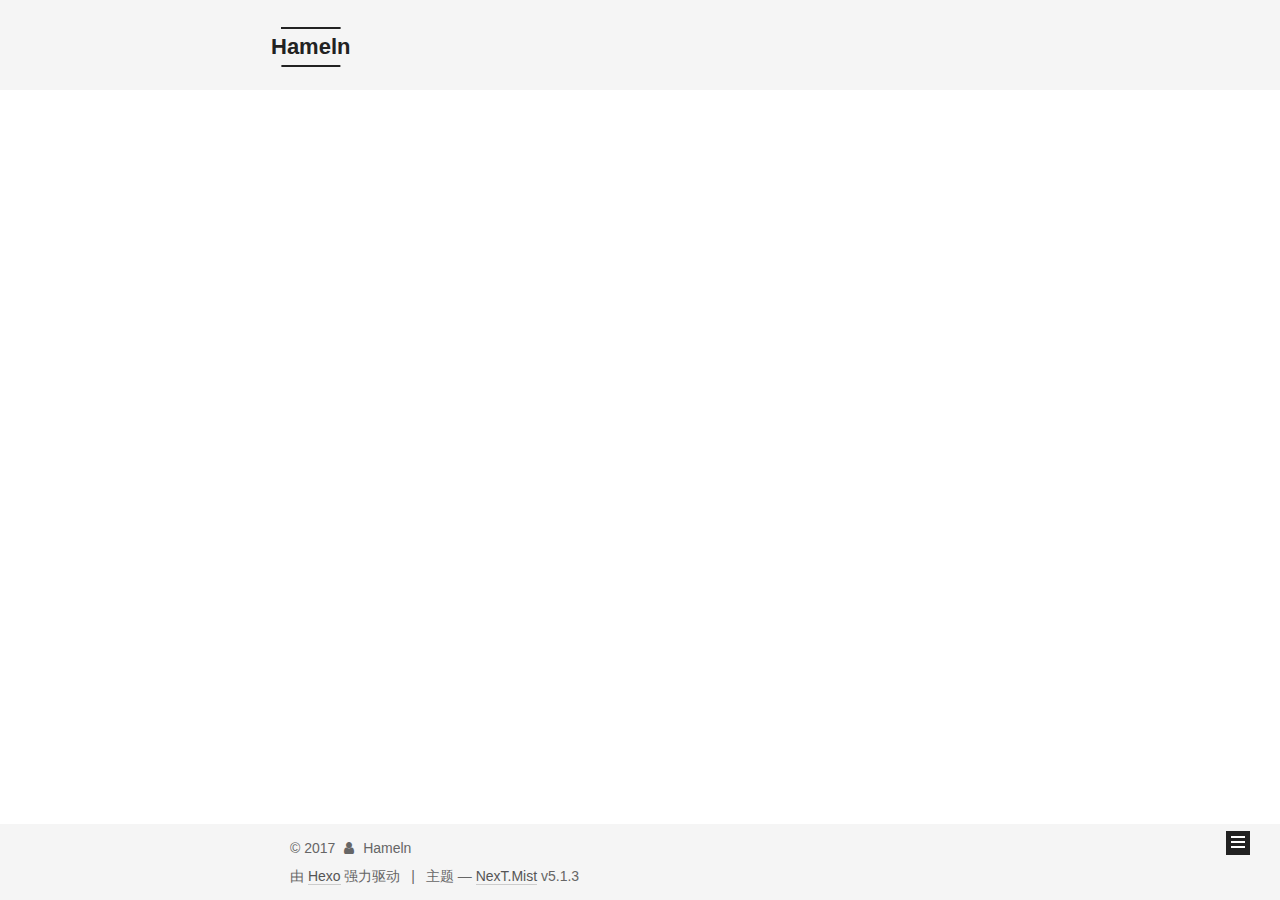
==== commit 3a959850: "Site updated: 2017-12-07 19:52:42" ====
--- a/archives/index.html
+++ b/archives/index.html
@@ -264,9 +264,9 @@
 
       <h2 class="post-title">
         
-            <a class="post-title-link" href="/2017/12/04/hello-world/" itemprop="url">
+            <a class="post-title-link" href="/2017/12/07/一晌/" itemprop="url">
               
-                <span itemprop="name">Hello World</span>
+                <span itemprop="name">一晌</span>
               
             </a>
         
@@ -274,9 +274,9 @@
 
       <div class="post-meta">
         <time class="post-time" itemprop="dateCreated"
-              datetime="2017-12-04T17:41:52+08:00"
-              content="2017-12-04" >
-          12-04
+              datetime="2017-12-07T19:51:47+08:00"
+              content="2017-12-07" >
+          12-07
         </time>
       </div>
 
--- a/css/main.css
+++ b/css/main.css
@@ -1822,7 +1822,7 @@
   width: 4px;
   height: 4px;
   border-radius: 50%;
-  background: #ffc1ec;
+  background: #dbffff;
 }
 .links-of-blogroll {
   font-size: 13px;
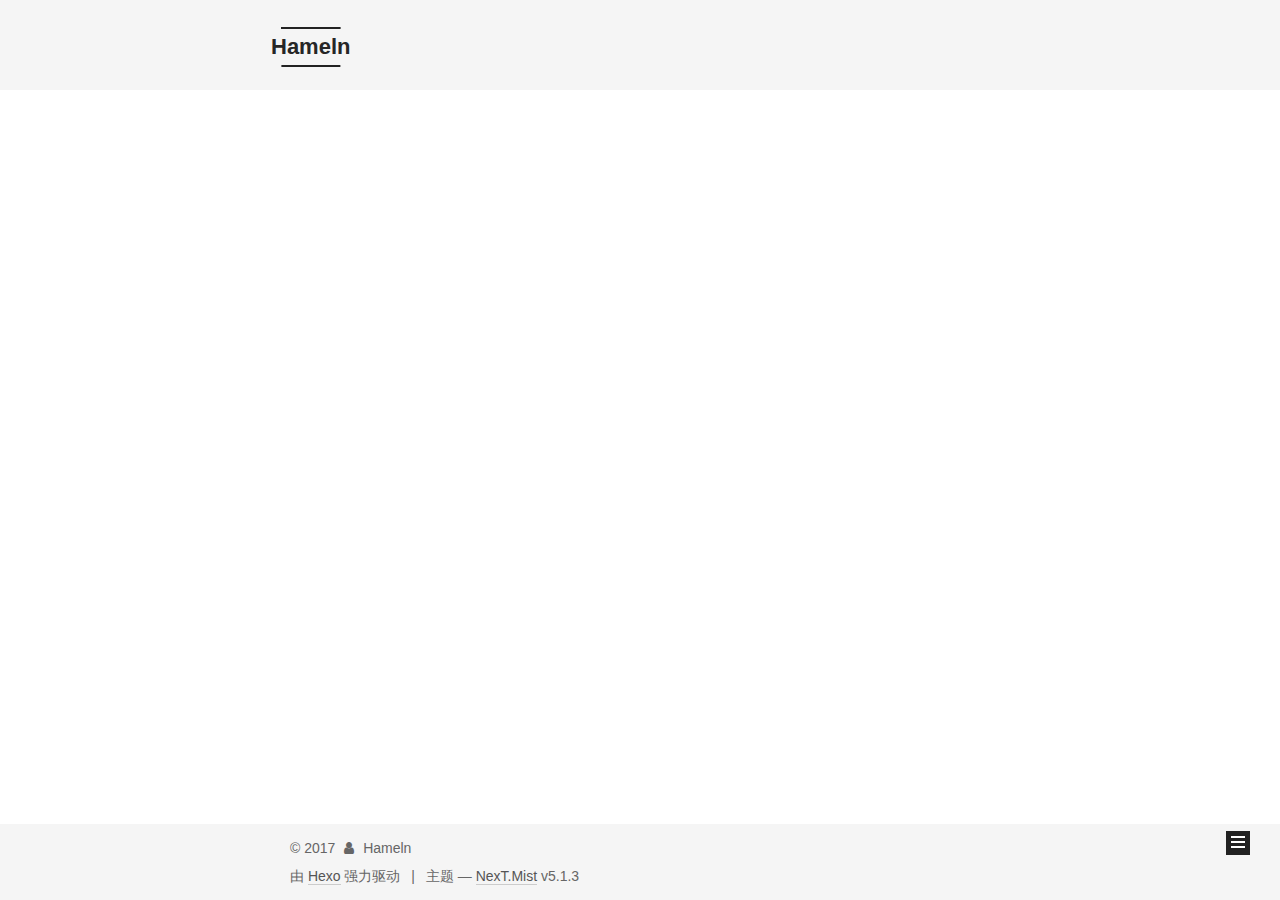
==== commit fc00a296: "Site updated: 2017-12-12 11:13:10" ====
--- a/archives/index.html
+++ b/archives/index.html
@@ -240,7 +240,7 @@
         
           
         
-        嗯..! 目前共计 1 篇日志。 继续努力。
+        嗯..! 目前共计 2 篇日志。 继续努力。
       </span>
 
       
@@ -254,6 +254,43 @@
           <div class="collection-title">
             <h1 class="archive-year" id="archive-year-2017">2017</h1>
           </div>
+        
+        
+
+        
+
+  <article class="post post-type-normal" itemscope itemtype="http://schema.org/Article">
+    <header class="post-header">
+
+      <h2 class="post-title">
+        
+            <a class="post-title-link" href="/2017/12/12/一晌2-0/" itemprop="url">
+              
+                <span itemprop="name">一晌2.0</span>
+              
+            </a>
+        
+      </h2>
+
+      <div class="post-meta">
+        <time class="post-time" itemprop="dateCreated"
+              datetime="2017-12-12T11:12:28+08:00"
+              content="2017-12-12" >
+          12-12
+        </time>
+      </div>
+
+    </header>
+  </article>
+
+
+
+      
+
+        
+        
+        
+
         
         
 
@@ -342,7 +379,7 @@
               
                 <a href="/archives/">
               
-                  <span class="site-state-item-count">1</span>
+                  <span class="site-state-item-count">2</span>
                   <span class="site-state-item-name">日志</span>
                 </a>
               </div>
--- a/css/main.css
+++ b/css/main.css
@@ -1822,7 +1822,7 @@
   width: 4px;
   height: 4px;
   border-radius: 50%;
-  background: #dbffff;
+  background: #ff74ff;
 }
 .links-of-blogroll {
   font-size: 13px;
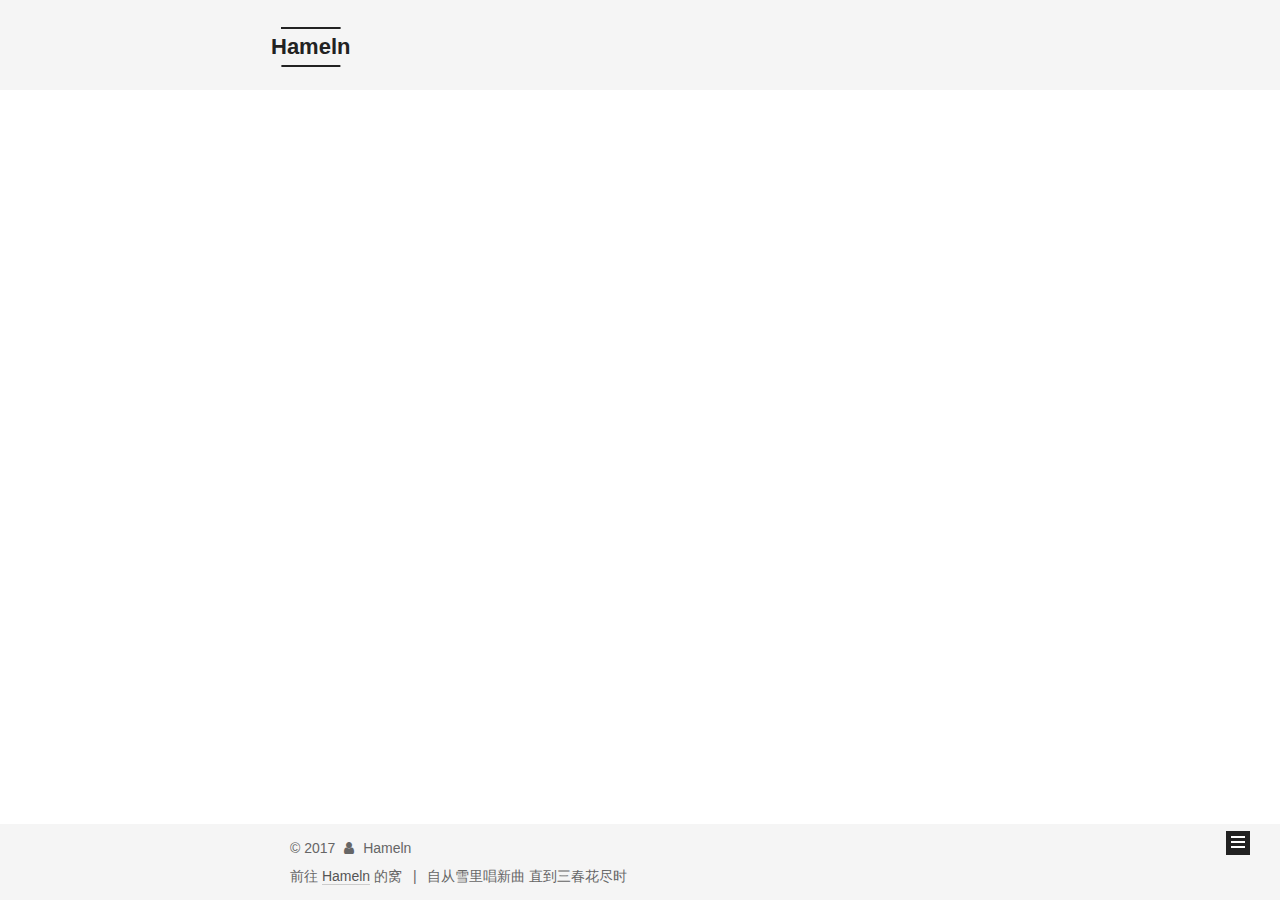
==== commit 815afbf6: "Site updated: 2017-12-12 14:05:53" ====
--- a/archives/index.html
+++ b/archives/index.html
@@ -432,7 +432,7 @@
 </div>
 
 
-  <div class="powered-by">由 <a class="theme-link" target="_blank" href="https://hexo.io">Hexo</a> 强力驱动</div>
+  <div class="powered-by">前往 <a class="theme-link" target="_blank" href="http://www.hameln.gq/">Hameln</a> 的窝</div>
 
 
 
@@ -440,7 +440,7 @@
 
 
 
-  <div class="theme-info">主题 &mdash; <a class="theme-link" target="_blank" href="https://github.com/iissnan/hexo-theme-next">NexT.Mist</a> v5.1.3</div>
+  <div class="theme-info">自从雪里唱新曲 直到三春花尽时  </div>
 
 
 
--- a/css/main.css
+++ b/css/main.css
@@ -1822,7 +1822,7 @@
   width: 4px;
   height: 4px;
   border-radius: 50%;
-  background: #ff74ff;
+  background: #e879ff;
 }
 .links-of-blogroll {
   font-size: 13px;
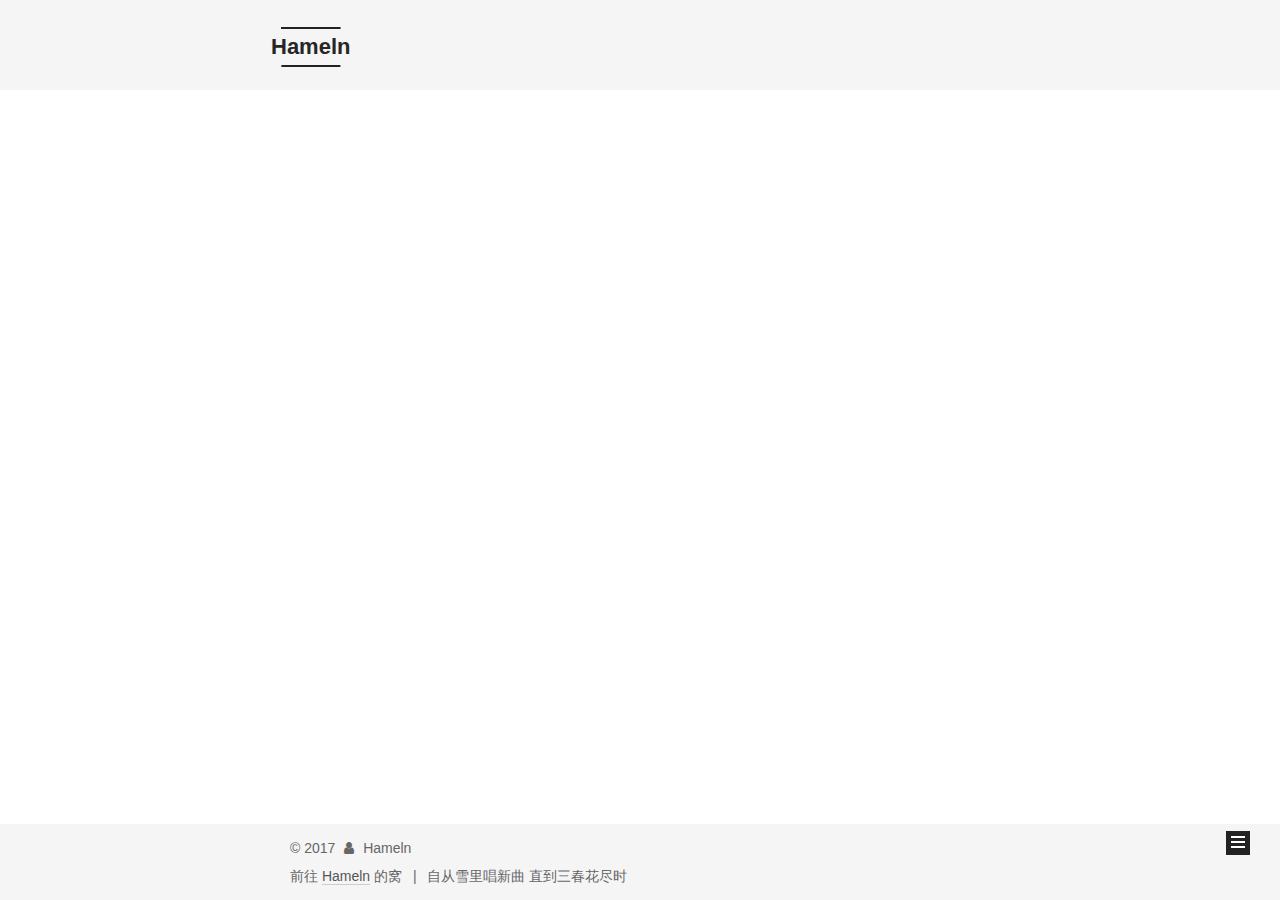
==== commit 20a72cd1: "Site updated: 2017-12-13 11:25:46" ====
--- a/archives/index.html
+++ b/archives/index.html
@@ -264,9 +264,9 @@
 
       <h2 class="post-title">
         
-            <a class="post-title-link" href="/2017/12/12/一晌2-0/" itemprop="url">
+            <a class="post-title-link" href="/2017/12/13/一-晌/" itemprop="url">
               
-                <span itemprop="name">一晌2.0</span>
+                <span itemprop="name">一 晌</span>
               
             </a>
         
@@ -274,9 +274,9 @@
 
       <div class="post-meta">
         <time class="post-time" itemprop="dateCreated"
-              datetime="2017-12-12T11:12:28+08:00"
-              content="2017-12-12" >
-          12-12
+              datetime="2017-12-13T11:10:02+08:00"
+              content="2017-12-13" >
+          12-13
         </time>
       </div>
 
--- a/css/main.css
+++ b/css/main.css
@@ -1822,7 +1822,7 @@
   width: 4px;
   height: 4px;
   border-radius: 50%;
-  background: #e879ff;
+  background: #ff5570;
 }
 .links-of-blogroll {
   font-size: 13px;
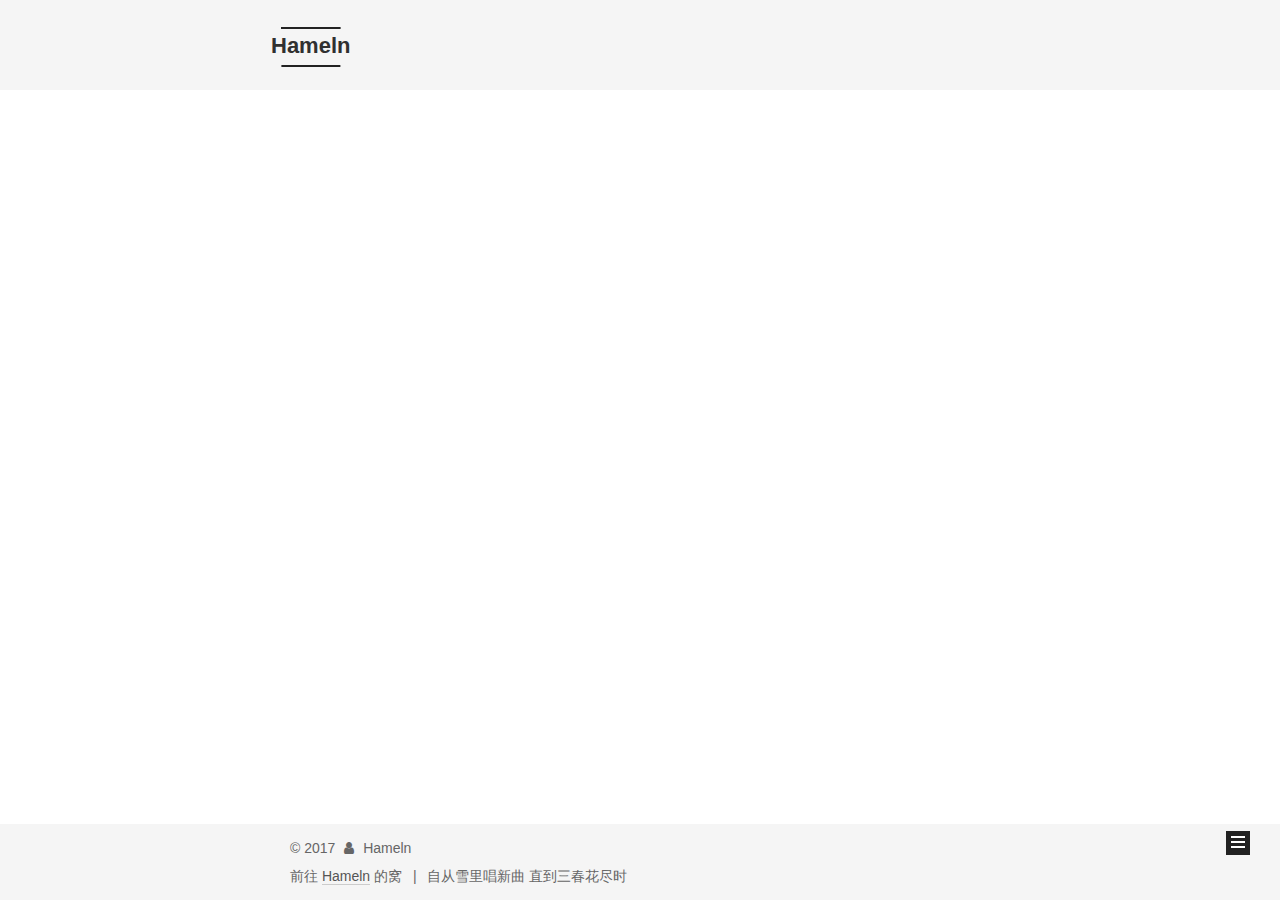
==== commit a04daa8d: "Site updated: 2017-12-13 13:44:29" ====
--- a/archives/index.html
+++ b/archives/index.html
@@ -240,7 +240,7 @@
         
           
         
-        嗯..! 目前共计 2 篇日志。 继续努力。
+        嗯..! 目前共计 1 篇日志。 继续努力。
       </span>
 
       
@@ -254,43 +254,6 @@
           <div class="collection-title">
             <h1 class="archive-year" id="archive-year-2017">2017</h1>
           </div>
-        
-        
-
-        
-
-  <article class="post post-type-normal" itemscope itemtype="http://schema.org/Article">
-    <header class="post-header">
-
-      <h2 class="post-title">
-        
-            <a class="post-title-link" href="/2017/12/13/一-晌/" itemprop="url">
-              
-                <span itemprop="name">一 晌</span>
-              
-            </a>
-        
-      </h2>
-
-      <div class="post-meta">
-        <time class="post-time" itemprop="dateCreated"
-              datetime="2017-12-13T11:10:02+08:00"
-              content="2017-12-13" >
-          12-13
-        </time>
-      </div>
-
-    </header>
-  </article>
-
-
-
-      
-
-        
-        
-        
-
         
         
 
@@ -379,7 +342,7 @@
               
                 <a href="/archives/">
               
-                  <span class="site-state-item-count">2</span>
+                  <span class="site-state-item-count">1</span>
                   <span class="site-state-item-name">日志</span>
                 </a>
               </div>
--- a/css/main.css
+++ b/css/main.css
@@ -1822,7 +1822,7 @@
   width: 4px;
   height: 4px;
   border-radius: 50%;
-  background: #ff5570;
+  background: #fffff5;
 }
 .links-of-blogroll {
   font-size: 13px;
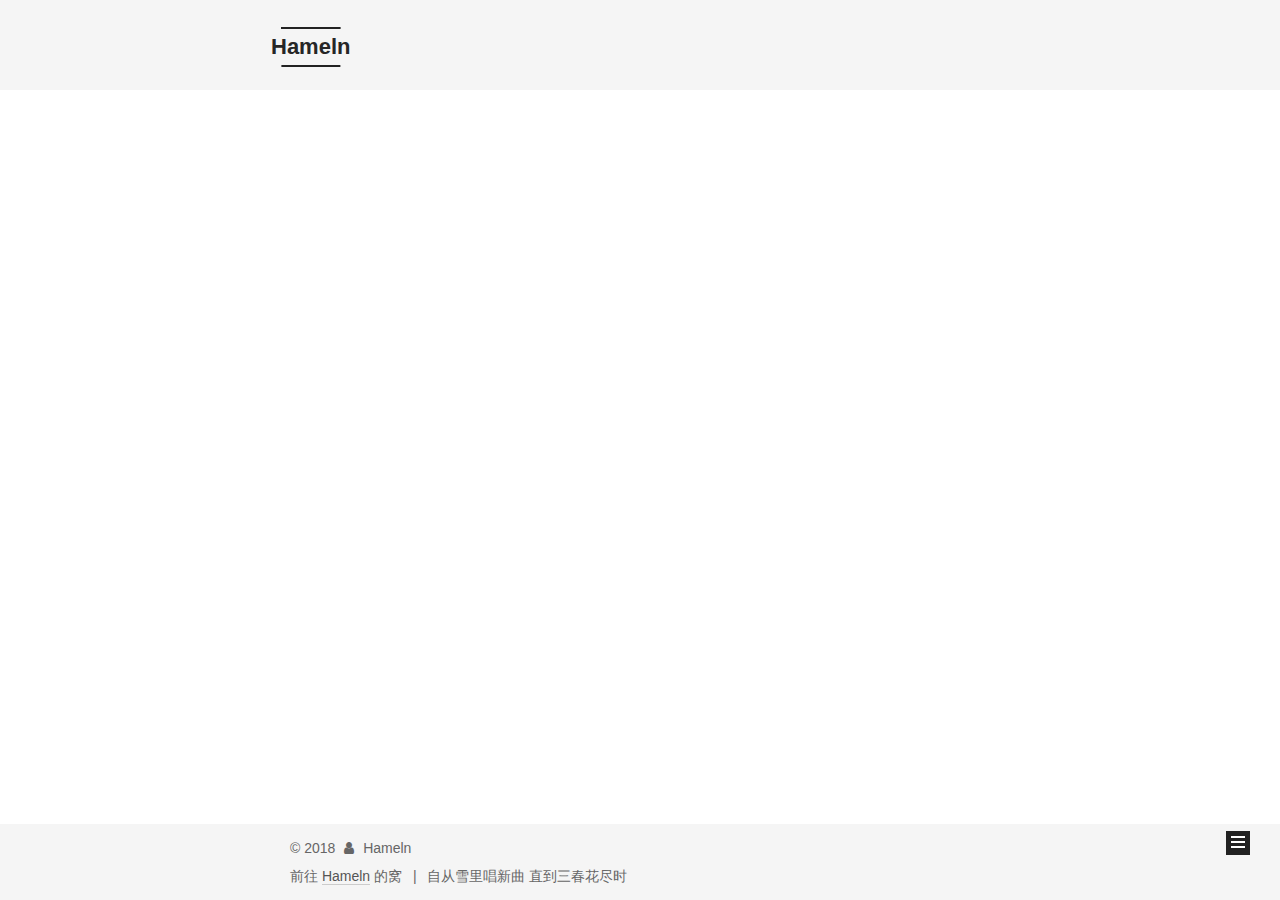
==== commit b1813dd3: "Site updated: 2018-02-26 15:30:02" ====
--- a/archives/index.html
+++ b/archives/index.html
@@ -240,8 +240,50 @@
         
           
         
-        嗯..! 目前共计 1 篇日志。 继续努力。
+        嗯..! 目前共计 2 篇日志。 继续努力。
       </span>
+
+      
+
+        
+        
+        
+
+        
+          
+          <div class="collection-title">
+            <h1 class="archive-year" id="archive-year-2018">2018</h1>
+          </div>
+        
+        
+
+        
+
+  <article class="post post-type-normal" itemscope itemtype="http://schema.org/Article">
+    <header class="post-header">
+
+      <h2 class="post-title">
+        
+            <a class="post-title-link" href="/2018/02/26/香-囊/" itemprop="url">
+              
+                <span itemprop="name">香 囊</span>
+              
+            </a>
+        
+      </h2>
+
+      <div class="post-meta">
+        <time class="post-time" itemprop="dateCreated"
+              datetime="2018-02-26T15:22:52+08:00"
+              content="2018-02-26" >
+          02-26
+        </time>
+      </div>
+
+    </header>
+  </article>
+
+
 
       
 
@@ -342,7 +384,7 @@
               
                 <a href="/archives/">
               
-                  <span class="site-state-item-count">1</span>
+                  <span class="site-state-item-count">2</span>
                   <span class="site-state-item-name">日志</span>
                 </a>
               </div>
@@ -385,7 +427,7 @@
 
     <footer id="footer" class="footer">
       <div class="footer-inner">
-        <div class="copyright">&copy; <span itemprop="copyrightYear">2017</span>
+        <div class="copyright">&copy; <span itemprop="copyrightYear">2018</span>
   <span class="with-love">
     <i class="fa fa-user"></i>
   </span>
--- a/css/main.css
+++ b/css/main.css
@@ -1822,7 +1822,7 @@
   width: 4px;
   height: 4px;
   border-radius: 50%;
-  background: #fffff5;
+  background: #e9ffdf;
 }
 .links-of-blogroll {
   font-size: 13px;
